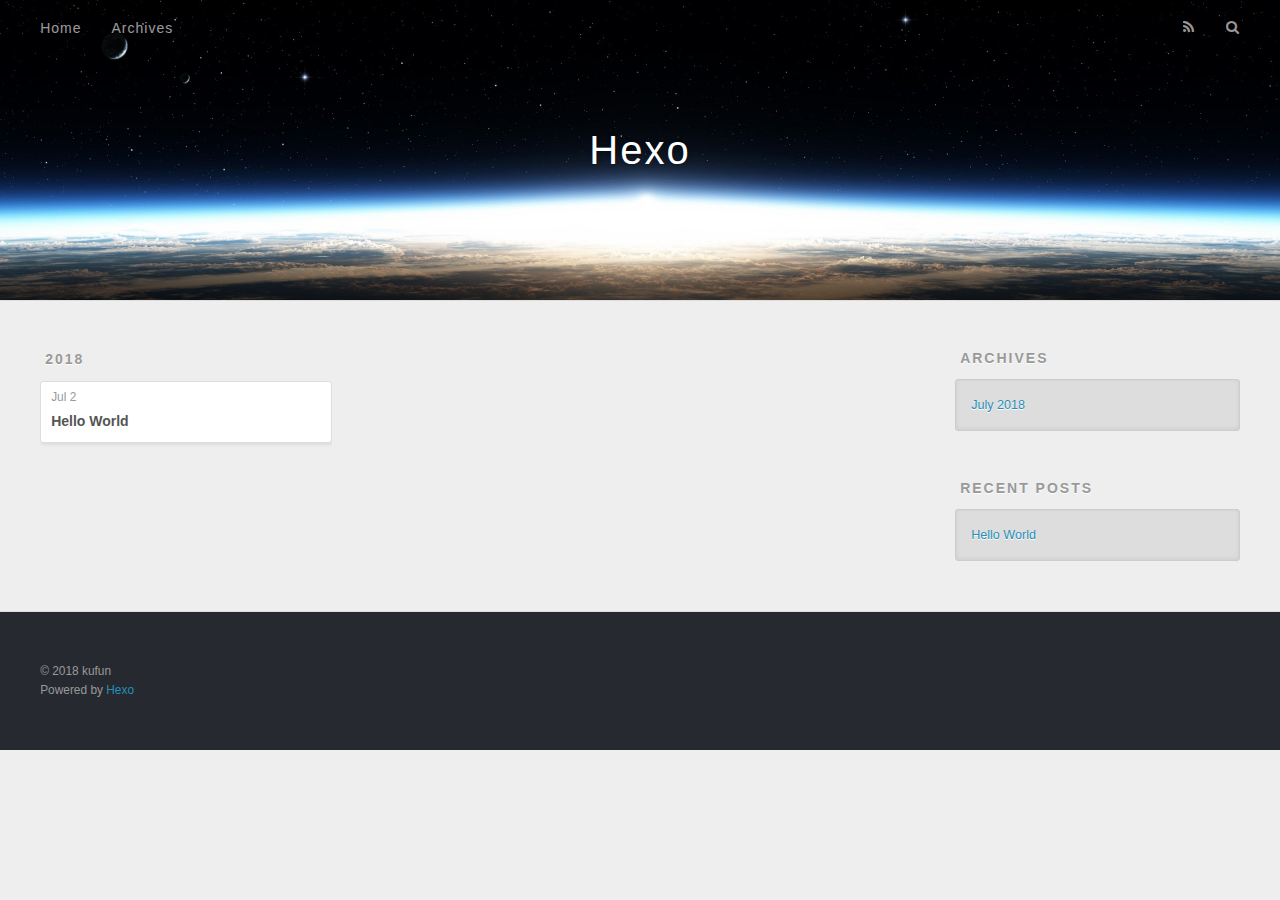
==== archives/index.html @ 62a3a497 "Site updated: 2018-07-03 22:45:21" ====
<!DOCTYPE html>
<html>
<head>
  <meta charset="utf-8">
  

  
  <title>Archives | Hexo</title>
  <meta name="viewport" content="width=device-width, initial-scale=1, maximum-scale=1">
  <meta property="og:type" content="website">
<meta property="og:title" content="Hexo">
<meta property="og:url" content="https:kufun.github.io/archives/index.html">
<meta property="og:site_name" content="Hexo">
<meta property="og:locale" content="default">
<meta name="twitter:card" content="summary">
<meta name="twitter:title" content="Hexo">
  
    <link rel="alternate" href="/atom.xml" title="Hexo" type="application/atom+xml">
  
  
    <link rel="icon" href="/favicon.png">
  
  
    <link href="//fonts.googleapis.com/css?family=Source+Code+Pro" rel="stylesheet" type="text/css">
  
  <link rel="stylesheet" href="/css/style.css">
</head>

<body>
  <div id="container">
    <div id="wrap">
      <header id="header">
  <div id="banner"></div>
  <div id="header-outer" class="outer">
    <div id="header-title" class="inner">
      <h1 id="logo-wrap">
        <a href="/" id="logo">Hexo</a>
      </h1>
      
    </div>
    <div id="header-inner" class="inner">
      <nav id="main-nav">
        <a id="main-nav-toggle" class="nav-icon"></a>
        
          <a class="main-nav-link" href="/">Home</a>
        
          <a class="main-nav-link" href="/archives">Archives</a>
        
      </nav>
      <nav id="sub-nav">
        
          <a id="nav-rss-link" class="nav-icon" href="/atom.xml" title="RSS Feed"></a>
        
        <a id="nav-search-btn" class="nav-icon" title="Search"></a>
      </nav>
      <div id="search-form-wrap">
        <form action="//google.com/search" method="get" accept-charset="UTF-8" class="search-form"><input type="search" name="q" class="search-form-input" placeholder="Search"><button type="submit" class="search-form-submit">&#xF002;</button><input type="hidden" name="sitesearch" value="https:kufun.github.io"></form>
      </div>
    </div>
  </div>
</header>
      <div class="outer">
        <section id="main">
  
  
    
    
      
      
      <section class="archives-wrap">
        <div class="archive-year-wrap">
          <a href="/archives/2018" class="archive-year">2018</a>
        </div>
        <div class="archives">
    
    <article class="archive-article archive-type-post">
  <div class="archive-article-inner">
    <header class="archive-article-header">
      <a href="/2018/07/02/hello-world/" class="archive-article-date">
  <time datetime="2018-07-02T10:06:33.549Z" itemprop="datePublished">Jul 2</time>
</a>
      
  
    <h1 itemprop="name">
      <a class="archive-article-title" href="/2018/07/02/hello-world/">Hello World</a>
    </h1>
  

    </header>
  </div>
</article>
  
  
    </div></section>
  


</section>
        
          <aside id="sidebar">
  
    

  
    

  
    
  
    
  <div class="widget-wrap">
    <h3 class="widget-title">Archives</h3>
    <div class="widget">
      <ul class="archive-list"><li class="archive-list-item"><a class="archive-list-link" href="/archives/2018/07/">July 2018</a></li></ul>
    </div>
  </div>


  
    
  <div class="widget-wrap">
    <h3 class="widget-title">Recent Posts</h3>
    <div class="widget">
      <ul>
        
          <li>
            <a href="/2018/07/02/hello-world/">Hello World</a>
          </li>
        
      </ul>
    </div>
  </div>

  
</aside>
        
      </div>
      <footer id="footer">
  
  <div class="outer">
    <div id="footer-info" class="inner">
      &copy; 2018 kufun<br>
      Powered by <a href="http://hexo.io/" target="_blank">Hexo</a>
    </div>
  </div>
</footer>
    </div>
    <nav id="mobile-nav">
  
    <a href="/" class="mobile-nav-link">Home</a>
  
    <a href="/archives" class="mobile-nav-link">Archives</a>
  
</nav>
    

<script src="//ajax.googleapis.com/ajax/libs/jquery/2.0.3/jquery.min.js"></script>


  <link rel="stylesheet" href="/fancybox/jquery.fancybox.css">
  <script src="/fancybox/jquery.fancybox.pack.js"></script>


<script src="/js/script.js"></script>



  </div>
</body>
</html>
---- css/style.css ----
body {
  width: 100%;
}
body:before,
body:after {
  content: "";
  display: table;
}
body:after {
  clear: both;
}
html,
body,
div,
span,
applet,
object,
iframe,
h1,
h2,
h3,
h4,
h5,
h6,
p,
blockquote,
pre,
a,
abbr,
acronym,
address,
big,
cite,
code,
del,
dfn,
em,
img,
ins,
kbd,
q,
s,
samp,
small,
strike,
strong,
sub,
sup,
tt,
var,
dl,
dt,
dd,
ol,
ul,
li,
fieldset,
form,
label,
legend,
table,
caption,
tbody,
tfoot,
thead,
tr,
th,
td {
  margin: 0;
  padding: 0;
  border: 0;
  outline: 0;
  font-weight: inherit;
  font-style: inherit;
  font-family: inherit;
  font-size: 100%;
  vertical-align: baseline;
}
body {
  line-height: 1;
  color: #000;
  background: #fff;
}
ol,
ul {
  list-style: none;
}
table {
  border-collapse: separate;
  border-spacing: 0;
  vertical-align: middle;
}
caption,
th,
td {
  text-align: left;
  font-weight: normal;
  vertical-align: middle;
}
a img {
  border: none;
}
input,
button {
  margin: 0;
  padding: 0;
}
input::-moz-focus-inner,
button::-moz-focus-inner {
  border: 0;
  padding: 0;
}
@font-face {
  font-family: FontAwesome;
  font-style: normal;
  font-weight: normal;
  src: url("fonts/fontawesome-webfont.eot?v=#4.0.3");
  src: url("fonts/fontawesome-webfont.eot?#iefix&v=#4.0.3") format("embedded-opentype"), url("fonts/fontawesome-webfont.woff?v=#4.0.3") format("woff"), url("fonts/fontawesome-webfont.ttf?v=#4.0.3") format("truetype"), url("fonts/fontawesome-webfont.svg#fontawesomeregular?v=#4.0.3") format("svg");
}
html,
body,
#container {
  height: 100%;
}
body {
  background: #eee;
  font: 14px -apple-system, BlinkMacSystemFont, "Segoe UI", "Roboto", "Oxygen", "Ubuntu", "Cantarell", "Fira Sans", "Droid Sans", "Helvetica Neue", sans-serif;
  -webkit-text-size-adjust: 100%;
}
.outer {
  max-width: 1220px;
  margin: 0 auto;
  padding: 0 20px;
}
.outer:before,
.outer:after {
  content: "";
  display: table;
}
.outer:after {
  clear: both;
}
.inner {
  display: inline;
  float: left;
  width: 98.33333333333333%;
  margin: 0 0.833333333333333%;
}
.left,
.alignleft {
  float: left;
}
.right,
.alignright {
  float: right;
}
.clear {
  clear: both;
}
#container {
  position: relative;
}
.mobile-nav-on {
  overflow: hidden;
}
#wrap {
  height: 100%;
  width: 100%;
  position: absolute;
  top: 0;
  left: 0;
  -webkit-transition: 0.2s ease-out;
  -moz-transition: 0.2s ease-out;
  -ms-transition: 0.2s ease-out;
  transition: 0.2s ease-out;
  z-index: 1;
  background: #eee;
}
.mobile-nav-on #wrap {
  left: 280px;
}
@media screen and (min-width: 768px) {
  #main {
    display: inline;
    float: left;
    width: 73.33333333333333%;
    margin: 0 0.833333333333333%;
  }
}
.article-date,
.article-category-link,
.archive-year,
.widget-title {
  text-decoration: none;
  text-transform: uppercase;
  letter-spacing: 2px;
  color: #999;
  margin-bottom: 1em;
  margin-left: 5px;
  line-height: 1em;
  text-shadow: 0 1px #fff;
  font-weight: bold;
}
.article-inner,
.archive-article-inner {
  background: #fff;
  -webkit-box-shadow: 1px 2px 3px #ddd;
  box-shadow: 1px 2px 3px #ddd;
  border: 1px solid #ddd;
  border-radius: 3px;
}
.article-entry h1,
.widget h1 {
  font-size: 2em;
}
.article-entry h2,
.widget h2 {
  font-size: 1.5em;
}
.article-entry h3,
.widget h3 {
  font-size: 1.3em;
}
.article-entry h4,
.widget h4 {
  font-size: 1.2em;
}
.article-entry h5,
.widget h5 {
  font-size: 1em;
}
.article-entry h6,
.widget h6 {
  font-size: 1em;
  color: #999;
}
.article-entry hr,
.widget hr {
  border: 1px dashed #ddd;
}
.article-entry strong,
.widget strong {
  font-weight: bold;
}
.article-entry em,
.widget em,
.article-entry cite,
.widget cite {
  font-style: italic;
}
.article-entry sup,
.widget sup,
.article-entry sub,
.widget sub {
  font-size: 0.75em;
  line-height: 0;
  position: relative;
  vertical-align: baseline;
}
.article-entry sup,
.widget sup {
  top: -0.5em;
}
.article-entry sub,
.widget sub {
  bottom: -0.2em;
}
.article-entry small,
.widget small {
  font-size: 0.85em;
}
.article-entry acronym,
.widget acronym,
.article-entry abbr,
.widget abbr {
  border-bottom: 1px dotted;
}
.article-entry ul,
.widget ul,
.article-entry ol,
.widget ol,
.article-entry dl,
.widget dl {
  margin: 0 20px;
  line-height: 1.6em;
}
.article-entry ul ul,
.widget ul ul,
.article-entry ol ul,
.widget ol ul,
.article-entry ul ol,
.widget ul ol,
.article-entry ol ol,
.widget ol ol {
  margin-top: 0;
  margin-bottom: 0;
}
.article-entry ul,
.widget ul {
  list-style: disc;
}
.article-entry ol,
.widget ol {
  list-style: decimal;
}
.article-entry dt,
.widget dt {
  font-weight: bold;
}
#header {
  height: 300px;
  position: relative;
  border-bottom: 1px solid #ddd;
}
#header:before,
#header:after {
  content: "";
  position: absolute;
  left: 0;
  right: 0;
  height: 40px;
}
#header:before {
  top: 0;
  background: -webkit-linear-gradient(rgba(0,0,0,0.2), transparent);
  background: -moz-linear-gradient(rgba(0,0,0,0.2), transparent);
  background: -ms-linear-gradient(rgba(0,0,0,0.2), transparent);
  background: linear-gradient(rgba(0,0,0,0.2), transparent);
}
#header:after {
  bottom: 0;
  background: -webkit-linear-gradient(transparent, rgba(0,0,0,0.2));
  background: -moz-linear-gradient(transparent, rgba(0,0,0,0.2));
  background: -ms-linear-gradient(transparent, rgba(0,0,0,0.2));
  background: linear-gradient(transparent, rgba(0,0,0,0.2));
}
#header-outer {
  height: 100%;
  position: relative;
}
#header-inner {
  position: relative;
  overflow: hidden;
}
#banner {
  position: absolute;
  top: 0;
  left: 0;
  width: 100%;
  height: 100%;
  background: url("images/banner.jpg") center #000;
  -webkit-background-size: cover;
  -moz-background-size: cover;
  background-size: cover;
  z-index: -1;
}
#header-title {
  text-align: center;
  height: 40px;
  position: absolute;
  top: 50%;
  left: 0;
  margin-top: -20px;
}
#logo,
#subtitle {
  text-decoration: none;
  color: #fff;
  font-weight: 300;
  text-shadow: 0 1px 4px rgba(0,0,0,0.3);
}
#logo {
  font-size: 40px;
  line-height: 40px;
  letter-spacing: 2px;
}
#subtitle {
  font-size: 16px;
  line-height: 16px;
  letter-spacing: 1px;
}
#subtitle-wrap {
  margin-top: 16px;
}
#main-nav {
  float: left;
  margin-left: -15px;
}
.nav-icon,
.main-nav-link {
  float: left;
  color: #fff;
  opacity: 0.6;
  text-decoration: none;
  text-shadow: 0 1px rgba(0,0,0,0.2);
  -webkit-transition: opacity 0.2s;
  -moz-transition: opacity 0.2s;
  -ms-transition: opacity 0.2s;
  transition: opacity 0.2s;
  display: block;
  padding: 20px 15px;
}
.nav-icon:hover,
.main-nav-link:hover {
  opacity: 1;
}
.nav-icon {
  font-family: FontAwesome;
  text-align: center;
  font-size: 14px;
  width: 14px;
  height: 14px;
  padding: 20px 15px;
  position: relative;
  cursor: pointer;
}
.main-nav-link {
  font-weight: 300;
  letter-spacing: 1px;
}
@media screen and (max-width: 479px) {
  .main-nav-link {
    display: none;
  }
}
#main-nav-toggle {
  display: none;
}
#main-nav-toggle:before {
  content: "\f0c9";
}
@media screen and (max-width: 479px) {
  #main-nav-toggle {
    display: block;
  }
}
#sub-nav {
  float: right;
  margin-right: -15px;
}
#nav-rss-link:before {
  content: "\f09e";
}
#nav-search-btn:before {
  content: "\f002";
}
#search-form-wrap {
  position: absolute;
  top: 15px;
  width: 150px;
  height: 30px;
  right: -150px;
  opacity: 0;
  -webkit-transition: 0.2s ease-out;
  -moz-transition: 0.2s ease-out;
  -ms-transition: 0.2s ease-out;
  transition: 0.2s ease-out;
}
#search-form-wrap.on {
  opacity: 1;
  right: 0;
}
@media screen and (max-width: 479px) {
  #search-form-wrap {
    width: 100%;
    right: -100%;
  }
}
.search-form {
  position: absolute;
  top: 0;
  left: 0;
  right: 0;
  background: #fff;
  padding: 5px 15px;
  border-radius: 15px;
  -webkit-box-shadow: 0 0 10px rgba(0,0,0,0.3);
  box-shadow: 0 0 10px rgba(0,0,0,0.3);
}
.search-form-input {
  border: none;
  background: none;
  color: #555;
  width: 100%;
  font: 13px -apple-system, BlinkMacSystemFont, "Segoe UI", "Roboto", "Oxygen", "Ubuntu", "Cantarell", "Fira Sans", "Droid Sans", "Helvetica Neue", sans-serif;
  outline: none;
}
.search-form-input::-webkit-search-results-decoration,
.search-form-input::-webkit-search-cancel-button {
  -webkit-appearance: none;
}
.search-form-submit {
  position: absolute;
  top: 50%;
  right: 10px;
  margin-top: -7px;
  font: 13px FontAwesome;
  border: none;
  background: none;
  color: #bbb;
  cursor: pointer;
}
.search-form-submit:hover,
.search-form-submit:focus {
  color: #777;
}
.article {
  margin: 50px 0;
}
.article-inner {
  overflow: hidden;
}
.article-meta:before,
.article-meta:after {
  content: "";
  display: table;
}
.article-meta:after {
  clear: both;
}
.article-date {
  float: left;
}
.article-category {
  float: left;
  line-height: 1em;
  color: #ccc;
  text-shadow: 0 1px #fff;
  margin-left: 8px;
}
.article-category:before {
  content: "\2022";
}
.article-category-link {
  margin: 0 12px 1em;
}
.article-header {
  padding: 20px 20px 0;
}
.article-title {
  text-decoration: none;
  font-size: 2em;
  font-weight: bold;
  color: #555;
  line-height: 1.1em;
  -webkit-transition: color 0.2s;
  -moz-transition: color 0.2s;
  -ms-transition: color 0.2s;
  transition: color 0.2s;
}
a.article-title:hover {
  color: #258fb8;
}
.article-entry {
  color: #555;
  padding: 0 20px;
}
.article-entry:before,
.article-entry:after {
  content: "";
  display: table;
}
.article-entry:after {
  clear: both;
}
.article-entry p,
.article-entry table {
  line-height: 1.6em;
  margin: 1.6em 0;
}
.article-entry h1,
.article-entry h2,
.article-entry h3,
.article-entry h4,
.article-entry h5,
.article-entry h6 {
  font-weight: bold;
}
.article-entry h1,
.article-entry h2,
.article-entry h3,
.article-entry h4,
.article-entry h5,
.article-entry h6 {
  line-height: 1.1em;
  margin: 1.1em 0;
}
.article-entry a {
  color: #258fb8;
  text-decoration: none;
}
.article-entry a:hover {
  text-decoration: underline;
}
.article-entry ul,
.article-entry ol,
.article-entry dl {
  margin-top: 1.6em;
  margin-bottom: 1.6em;
}
.article-entry img,
.article-entry video {
  max-width: 100%;
  height: auto;
  display: block;
  margin: auto;
}
.article-entry iframe {
  border: none;
}
.article-entry table {
  width: 100%;
  border-collapse: collapse;
  border-spacing: 0;
}
.article-entry th {
  font-weight: bold;
  border-bottom: 3px solid #ddd;
  padding-bottom: 0.5em;
}
.article-entry td {
  border-bottom: 1px solid #ddd;
  padding: 10px 0;
}
.article-entry blockquote {
  font-family: Georgia, "Times New Roman", serif;
  font-size: 1.4em;
  margin: 1.6em 20px;
  text-align: center;
}
.article-entry blockquote footer {
  font-size: 14px;
  margin: 1.6em 0;
  font-family: -apple-system, BlinkMacSystemFont, "Segoe UI", "Roboto", "Oxygen", "Ubuntu", "Cantarell", "Fira Sans", "Droid Sans", "Helvetica Neue", sans-serif;
}
.article-entry blockquote footer cite:before {
  content: "—";
  padding: 0 0.5em;
}
.article-entry .pullquote {
  text-align: left;
  width: 45%;
  margin: 0;
}
.article-entry .pullquote.left {
  margin-left: 0.5em;
  margin-right: 1em;
}
.article-entry .pullquote.right {
  margin-right: 0.5em;
  margin-left: 1em;
}
.article-entry .caption {
  color: #999;
  display: block;
  font-size: 0.9em;
  margin-top: 0.5em;
  position: relative;
  text-align: center;
}
.article-entry .video-container {
  position: relative;
  padding-top: 56.25%;
  height: 0;
  overflow: hidden;
}
.article-entry .video-container iframe,
.article-entry .video-container object,
.article-entry .video-container embed {
  position: absolute;
  top: 0;
  left: 0;
  width: 100%;
  height: 100%;
  margin-top: 0;
}
.article-more-link a {
  display: inline-block;
  line-height: 1em;
  padding: 6px 15px;
  border-radius: 15px;
  background: #eee;
  color: #999;
  text-shadow: 0 1px #fff;
  text-decoration: none;
}
.article-more-link a:hover {
  background: #258fb8;
  color: #fff;
  text-decoration: none;
  text-shadow: 0 1px #1e7293;
}
.article-footer {
  font-size: 0.85em;
  line-height: 1.6em;
  border-top: 1px solid #ddd;
  padding-top: 1.6em;
  margin: 0 20px 20px;
}
.article-footer:before,
.article-footer:after {
  content: "";
  display: table;
}
.article-footer:after {
  clear: both;
}
.article-footer a {
  color: #999;
  text-decoration: none;
}
.article-footer a:hover {
  color: #555;
}
.article-tag-list-item {
  float: left;
  margin-right: 10px;
}
.article-tag-list-link:before {
  content: "#";
}
.article-comment-link {
  float: right;
}
.article-comment-link:before {
  content: "\f075";
  font-family: FontAwesome;
  padding-right: 8px;
}
.article-share-link {
  cursor: pointer;
  float: right;
  margin-left: 20px;
}
.article-share-link:before {
  content: "\f064";
  font-family: FontAwesome;
  padding-right: 6px;
}
#article-nav {
  position: relative;
}
#article-nav:before,
#article-nav:after {
  content: "";
  display: table;
}
#article-nav:after {
  clear: both;
}
@media screen and (min-width: 768px) {
  #article-nav {
    margin: 50px 0;
  }
  #article-nav:before {
    width: 8px;
    height: 8px;
    position: absolute;
    top: 50%;
    left: 50%;
    margin-top: -4px;
    margin-left: -4px;
    content: "";
    border-radius: 50%;
    background: #ddd;
    -webkit-box-shadow: 0 1px 2px #fff;
    box-shadow: 0 1px 2px #fff;
  }
}
.article-nav-link-wrap {
  text-decoration: none;
  text-shadow: 0 1px #fff;
  color: #999;
  -webkit-box-sizing: border-box;
  -moz-box-sizing: border-box;
  box-sizing: border-box;
  margin-top: 50px;
  text-align: center;
  display: block;
}
.article-nav-link-wrap:hover {
  color: #555;
}
@media screen and (min-width: 768px) {
  .article-nav-link-wrap {
    width: 50%;
    margin-top: 0;
  }
}
@media screen and (min-width: 768px) {
  #article-nav-newer {
    float: left;
    text-align: right;
    padding-right: 20px;
  }
}
@media screen and (min-width: 768px) {
  #article-nav-older {
    float: right;
    text-align: left;
    padding-left: 20px;
  }
}
.article-nav-caption {
  text-transform: uppercase;
  letter-spacing: 2px;
  color: #ddd;
  line-height: 1em;
  font-weight: bold;
}
#article-nav-newer .article-nav-caption {
  margin-right: -2px;
}
.article-nav-title {
  font-size: 0.85em;
  line-height: 1.6em;
  margin-top: 0.5em;
}
.article-share-box {
  position: absolute;
  display: none;
  background: #fff;
  -webkit-box-shadow: 1px 2px 10px rgba(0,0,0,0.2);
  box-shadow: 1px 2px 10px rgba(0,0,0,0.2);
  border-radius: 3px;
  margin-left: -145px;
  overflow: hidden;
  z-index: 1;
}
.article-share-box.on {
  display: block;
}
.article-share-input {
  width: 100%;
  background: none;
  -webkit-box-sizing: border-box;
  -moz-box-sizing: border-box;
  box-sizing: border-box;
  font: 14px -apple-system, BlinkMacSystemFont, "Segoe UI", "Roboto", "Oxygen", "Ubuntu", "Cantarell", "Fira Sans", "Droid Sans", "Helvetica Neue", sans-serif;
  padding: 0 15px;
  color: #555;
  outline: none;
  border: 1px solid #ddd;
  border-radius: 3px 3px 0 0;
  height: 36px;
  line-height: 36px;
}
.article-share-links {
  background: #eee;
}
.article-share-links:before,
.article-share-links:after {
  content: "";
  display: table;
}
.article-share-links:after {
  clear: both;
}
.article-share-twitter,
.article-share-facebook,
.article-share-pinterest,
.article-share-google {
  width: 50px;
  height: 36px;
  display: block;
  float: left;
  position: relative;
  color: #999;
  text-shadow: 0 1px #fff;
}
.article-share-twitter:before,
.article-share-facebook:before,
.article-share-pinterest:before,
.article-share-google:before {
  font-size: 20px;
  font-family: FontAwesome;
  width: 20px;
  height: 20px;
  position: absolute;
  top: 50%;
  left: 50%;
  margin-top: -10px;
  margin-left: -10px;
  text-align: center;
}
.article-share-twitter:hover,
.article-share-facebook:hover,
.article-share-pinterest:hover,
.article-share-google:hover {
  color: #fff;
}
.article-share-twitter:before {
  content: "\f099";
}
.article-share-twitter:hover {
  background: #00aced;
  text-shadow: 0 1px #008abe;
}
.article-share-facebook:before {
  content: "\f09a";
}
.article-share-facebook:hover {
  background: #3b5998;
  text-shadow: 0 1px #2f477a;
}
.article-share-pinterest:before {
  content: "\f0d2";
}
.article-share-pinterest:hover {
  background: #cb2027;
  text-shadow: 0 1px #a21a1f;
}
.article-share-google:before {
  content: "\f0d5";
}
.article-share-google:hover {
  background: #dd4b39;
  text-shadow: 0 1px #be3221;
}
.article-gallery {
  background: #000;
  position: relative;
}
.article-gallery-photos {
  position: relative;
  overflow: hidden;
}
.article-gallery-img {
  display: none;
  max-width: 100%;
}
.article-gallery-img:first-child {
  display: block;
}
.article-gallery-img.loaded {
  position: absolute;
  display: block;
}
.article-gallery-img img {
  display: block;
  max-width: 100%;
  margin: 0 auto;
}
#comments {
  background: #fff;
  -webkit-box-shadow: 1px 2px 3px #ddd;
  box-shadow: 1px 2px 3px #ddd;
  padding: 20px;
  border: 1px solid #ddd;
  border-radius: 3px;
  margin: 50px 0;
}
#comments a {
  color: #258fb8;
}
.archives-wrap {
  margin: 50px 0;
}
.archives:before,
.archives:after {
  content: "";
  display: table;
}
.archives:after {
  clear: both;
}
.archive-year-wrap {
  margin-bottom: 1em;
}
.archives {
  -webkit-column-gap: 10px;
  -moz-column-gap: 10px;
  column-gap: 10px;
}
@media screen and (min-width: 480px) and (max-width: 767px) {
  .archives {
    -webkit-column-count: 2;
    -moz-column-count: 2;
    column-count: 2;
  }
}
@media screen and (min-width: 768px) {
  .archives {
    -webkit-column-count: 3;
    -moz-column-count: 3;
    column-count: 3;
  }
}
.archive-article {
  -webkit-column-break-inside: avoid;
  page-break-inside: avoid;
  overflow: hidden;
  break-inside: avoid-column;
}
.archive-article-inner {
  padding: 10px;
  margin-bottom: 15px;
}
.archive-article-title {
  text-decoration: none;
  font-weight: bold;
  color: #555;
  -webkit-transition: color 0.2s;
  -moz-transition: color 0.2s;
  -ms-transition: color 0.2s;
  transition: color 0.2s;
  line-height: 1.6em;
}
.archive-article-title:hover {
  color: #258fb8;
}
.archive-article-footer {
  margin-top: 1em;
}
.archive-article-date {
  color: #999;
  text-decoration: none;
  font-size: 0.85em;
  line-height: 1em;
  margin-bottom: 0.5em;
  display: block;
}
#page-nav {
  margin: 50px auto;
  background: #fff;
  -webkit-box-shadow: 1px 2px 3px #ddd;
  box-shadow: 1px 2px 3px #ddd;
  border: 1px solid #ddd;
  border-radius: 3px;
  text-align: center;
  color: #999;
  overflow: hidden;
}
#page-nav:before,
#page-nav:after {
  content: "";
  display: table;
}
#page-nav:after {
  clear: both;
}
#page-nav a,
#page-nav span {
  padding: 10px 20px;
  line-height: 1;
  height: 2ex;
}
#page-nav a {
  color: #999;
  text-decoration: none;
}
#page-nav a:hover {
  background: #999;
  color: #fff;
}
#page-nav .prev {
  float: left;
}
#page-nav .next {
  float: right;
}
#page-nav .page-number {
  display: inline-block;
}
@media screen and (max-width: 479px) {
  #page-nav .page-number {
    display: none;
  }
}
#page-nav .current {
  color: #555;
  font-weight: bold;
}
#page-nav .space {
  color: #ddd;
}
#footer {
  background: #262a30;
  padding: 50px 0;
  border-top: 1px solid #ddd;
  color: #999;
}
#footer a {
  color: #258fb8;
  text-decoration: none;
}
#footer a:hover {
  text-decoration: underline;
}
#footer-info {
  line-height: 1.6em;
  font-size: 0.85em;
}
.article-entry pre,
.article-entry .highlight {
  background: #2d2d2d;
  margin: 0 -20px;
  padding: 15px 20px;
  border-style: solid;
  border-color: #ddd;
  border-width: 1px 0;
  overflow: auto;
  color: #ccc;
  line-height: 22.400000000000002px;
}
.article-entry .highlight .gutter pre,
.article-entry .gist .gist-file .gist-data .line-numbers {
  color: #666;
  font-size: 0.85em;
}
.article-entry pre,
.article-entry code {
  font-family: "Source Code Pro", Consolas, Monaco, Menlo, Consolas, monospace;
}
.article-entry code {
  background: #eee;
  text-shadow: 0 1px #fff;
  padding: 0 0.3em;
}
.article-entry pre code {
  background: none;
  text-shadow: none;
  padding: 0;
}
.article-entry .highlight pre {
  border: none;
  margin: 0;
  padding: 0;
}
.article-entry .highlight table {
  margin: 0;
  width: auto;
}
.article-entry .highlight td {
  border: none;
  padding: 0;
}
.article-entry .highlight figcaption {
  font-size: 0.85em;
  color: #999;
  line-height: 1em;
  margin-bottom: 1em;
}
.article-entry .highlight figcaption:before,
.article-entry .highlight figcaption:after {
  content: "";
  display: table;
}
.article-entry .highlight figcaption:after {
  clear: both;
}
.article-entry .highlight figcaption a {
  float: right;
}
.article-entry .highlight .gutter pre {
  text-align: right;
  padding-right: 20px;
}
.article-entry .highlight .line {
  height: 22.400000000000002px;
}
.article-entry .highlight .line.marked {
  background: #515151;
}
.article-entry .gist {
  margin: 0 -20px;
  border-style: solid;
  border-color: #ddd;
  border-width: 1px 0;
  background: #2d2d2d;
  padding: 15px 20px 15px 0;
}
.article-entry .gist .gist-file {
  border: none;
  font-family: "Source Code Pro", Consolas, Monaco, Menlo, Consolas, monospace;
  margin: 0;
}
.article-entry .gist .gist-file .gist-data {
  background: none;
  border: none;
}
.article-entry .gist .gist-file .gist-data .line-numbers {
  background: none;
  border: none;
  padding: 0 20px 0 0;
}
.article-entry .gist .gist-file .gist-data .line-data {
  padding: 0 !important;
}
.article-entry .gist .gist-file .highlight {
  margin: 0;
  padding: 0;
  border: none;
}
.article-entry .gist .gist-file .gist-meta {
  background: #2d2d2d;
  color: #999;
  font: 0.85em -apple-system, BlinkMacSystemFont, "Segoe UI", "Roboto", "Oxygen", "Ubuntu", "Cantarell", "Fira Sans", "Droid Sans", "Helvetica Neue", sans-serif;
  text-shadow: 0 0;
  padding: 0;
  margin-top: 1em;
  margin-left: 20px;
}
.article-entry .gist .gist-file .gist-meta a {
  color: #258fb8;
  font-weight: normal;
}
.article-entry .gist .gist-file .gist-meta a:hover {
  text-decoration: underline;
}
pre .comment,
pre .title {
  color: #999;
}
pre .variable,
pre .attribute,
pre .tag,
pre .regexp,
pre .ruby .constant,
pre .xml .tag .title,
pre .xml .pi,
pre .xml .doctype,
pre .html .doctype,
pre .css .id,
pre .css .class,
pre .css .pseudo {
  color: #f2777a;
}
pre .number,
pre .preprocessor,
pre .built_in,
pre .literal,
pre .params,
pre .constant {
  color: #f99157;
}
pre .class,
pre .ruby .class .title,
pre .css .rules .attribute {
  color: #9c9;
}
pre .string,
pre .value,
pre .inheritance,
pre .header,
pre .ruby .symbol,
pre .xml .cdata {
  color: #9c9;
}
pre .css .hexcolor {
  color: #6cc;
}
pre .function,
pre .python .decorator,
pre .python .title,
pre .ruby .function .title,
pre .ruby .title .keyword,
pre .perl .sub,
pre .javascript .title,
pre .coffeescript .title {
  color: #69c;
}
pre .keyword,
pre .javascript .function {
  color: #c9c;
}
@media screen and (max-width: 479px) {
  #mobile-nav {
    position: absolute;
    top: 0;
    left: 0;
    width: 280px;
    height: 100%;
    background: #191919;
    border-right: 1px solid #fff;
  }
}
@media screen and (max-width: 479px) {
  .mobile-nav-link {
    display: block;
    color: #999;
    text-decoration: none;
    padding: 15px 20px;
    font-weight: bold;
  }
  .mobile-nav-link:hover {
    color: #fff;
  }
}
@media screen and (min-width: 768px) {
  #sidebar {
    display: inline;
    float: left;
    width: 23.333333333333332%;
    margin: 0 0.833333333333333%;
  }
}
.widget-wrap {
  margin: 50px 0;
}
.widget {
  color: #777;
  text-shadow: 0 1px #fff;
  background: #ddd;
  -webkit-box-shadow: 0 -1px 4px #ccc inset;
  box-shadow: 0 -1px 4px #ccc inset;
  border: 1px solid #ccc;
  padding: 15px;
  border-radius: 3px;
}
.widget a {
  color: #258fb8;
  text-decoration: none;
}
.widget a:hover {
  text-decoration: underline;
}
.widget ul ul,
.widget ol ul,
.widget dl ul,
.widget ul ol,
.widget ol ol,
.widget dl ol,
.widget ul dl,
.widget ol dl,
.widget dl dl {
  margin-left: 15px;
  list-style: disc;
}
.widget {
  line-height: 1.6em;
  word-wrap: break-word;
  font-size: 0.9em;
}
.widget ul,
.widget ol {
  list-style: none;
  margin: 0;
}
.widget ul ul,
.widget ol ul,
.widget ul ol,
.widget ol ol {
  margin: 0 20px;
}
.widget ul ul,
.widget ol ul {
  list-style: disc;
}
.widget ul ol,
.widget ol ol {
  list-style: decimal;
}
.category-list-count,
.tag-list-count,
.archive-list-count {
  padding-left: 5px;
  color: #999;
  font-size: 0.85em;
}
.category-list-count:before,
.tag-list-count:before,
.archive-list-count:before {
  content: "(";
}
.category-list-count:after,
.tag-list-count:after,
.archive-list-count:after {
  content: ")";
}
.tagcloud a {
  margin-right: 5px;
  display: inline-block;
}
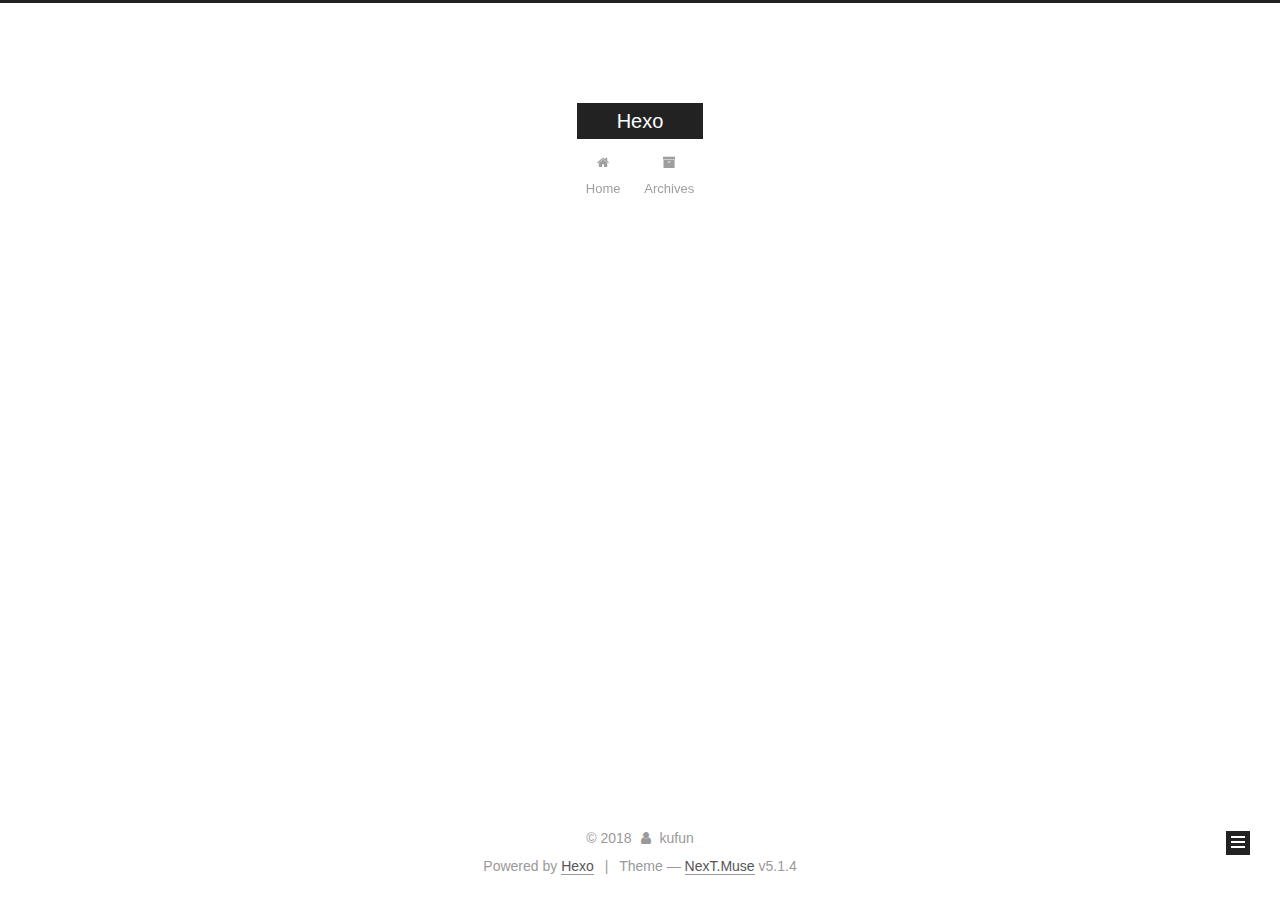
==== commit e6069b93: "Site updated: 2018-07-03 23:06:23" ====
--- a/archives/index.html
+++ b/archives/index.html
@@ -1,170 +1,551 @@
 <!DOCTYPE html>
-<html>
+
+
+
+  
+
+
+<html class="theme-next muse use-motion" lang="">
 <head>
-  <meta charset="utf-8">
-  
-
-  
-  <title>Archives | Hexo</title>
-  <meta name="viewport" content="width=device-width, initial-scale=1, maximum-scale=1">
-  <meta property="og:type" content="website">
+  <meta charset="UTF-8"/>
+<meta http-equiv="X-UA-Compatible" content="IE=edge" />
+<meta name="viewport" content="width=device-width, initial-scale=1, maximum-scale=1"/>
+<meta name="theme-color" content="#222">
+
+
+
+
+
+
+
+
+
+<meta http-equiv="Cache-Control" content="no-transform" />
+<meta http-equiv="Cache-Control" content="no-siteapp" />
+
+
+
+
+
+
+
+
+
+
+
+
+
+
+
+
+  
+  
+  <link href="/lib/fancybox/source/jquery.fancybox.css?v=2.1.5" rel="stylesheet" type="text/css" />
+
+
+
+
+
+
+
+<link href="/lib/font-awesome/css/font-awesome.min.css?v=4.6.2" rel="stylesheet" type="text/css" />
+
+<link href="/css/main.css?v=5.1.4" rel="stylesheet" type="text/css" />
+
+
+  <link rel="apple-touch-icon" sizes="180x180" href="/images/apple-touch-icon-next.png?v=5.1.4">
+
+
+  <link rel="icon" type="image/png" sizes="32x32" href="/images/favicon-32x32-next.png?v=5.1.4">
+
+
+  <link rel="icon" type="image/png" sizes="16x16" href="/images/favicon-16x16-next.png?v=5.1.4">
+
+
+  <link rel="mask-icon" href="/images/logo.svg?v=5.1.4" color="#222">
+
+
+
+
+
+  <meta name="keywords" content="Hexo, NexT" />
+
+
+
+
+
+
+
+
+
+
+<meta property="og:type" content="website">
 <meta property="og:title" content="Hexo">
 <meta property="og:url" content="https:kufun.github.io/archives/index.html">
 <meta property="og:site_name" content="Hexo">
 <meta property="og:locale" content="default">
 <meta name="twitter:card" content="summary">
 <meta name="twitter:title" content="Hexo">
-  
-    <link rel="alternate" href="/atom.xml" title="Hexo" type="application/atom+xml">
-  
-  
-    <link rel="icon" href="/favicon.png">
-  
-  
-    <link href="//fonts.googleapis.com/css?family=Source+Code+Pro" rel="stylesheet" type="text/css">
-  
-  <link rel="stylesheet" href="/css/style.css">
+
+
+
+<script type="text/javascript" id="hexo.configurations">
+  var NexT = window.NexT || {};
+  var CONFIG = {
+    root: '/',
+    scheme: 'Muse',
+    version: '5.1.4',
+    sidebar: {"position":"left","display":"post","offset":12,"b2t":false,"scrollpercent":false,"onmobile":false},
+    fancybox: true,
+    tabs: true,
+    motion: {"enable":true,"async":false,"transition":{"post_block":"fadeIn","post_header":"slideDownIn","post_body":"slideDownIn","coll_header":"slideLeftIn","sidebar":"slideUpIn"}},
+    duoshuo: {
+      userId: '0',
+      author: 'Author'
+    },
+    algolia: {
+      applicationID: '',
+      apiKey: '',
+      indexName: '',
+      hits: {"per_page":10},
+      labels: {"input_placeholder":"Search for Posts","hits_empty":"We didn't find any results for the search: ${query}","hits_stats":"${hits} results found in ${time} ms"}
+    }
+  };
+</script>
+
+
+
+  <link rel="canonical" href="https:kufun.github.io/archives/"/>
+
+
+
+
+
+  <title>Archive | Hexo</title>
+  
+
+
+
+
+
+
+
+
 </head>
 
-<body>
-  <div id="container">
-    <div id="wrap">
-      <header id="header">
-  <div id="banner"></div>
-  <div id="header-outer" class="outer">
-    <div id="header-title" class="inner">
-      <h1 id="logo-wrap">
-        <a href="/" id="logo">Hexo</a>
-      </h1>
-      
+<body itemscope itemtype="http://schema.org/WebPage" lang="default">
+
+  
+  
+    
+  
+
+  <div class="container sidebar-position-left page-archive">
+    <div class="headband"></div>
+
+    <header id="header" class="header" itemscope itemtype="http://schema.org/WPHeader">
+      <div class="header-inner"><div class="site-brand-wrapper">
+  <div class="site-meta ">
+    
+
+    <div class="custom-logo-site-title">
+      <a href="/"  class="brand" rel="start">
+        <span class="logo-line-before"><i></i></span>
+        <span class="site-title">Hexo</span>
+        <span class="logo-line-after"><i></i></span>
+      </a>
     </div>
-    <div id="header-inner" class="inner">
-      <nav id="main-nav">
-        <a id="main-nav-toggle" class="nav-icon"></a>
-        
-          <a class="main-nav-link" href="/">Home</a>
-        
-          <a class="main-nav-link" href="/archives">Archives</a>
-        
-      </nav>
-      <nav id="sub-nav">
-        
-          <a id="nav-rss-link" class="nav-icon" href="/atom.xml" title="RSS Feed"></a>
-        
-        <a id="nav-search-btn" class="nav-icon" title="Search"></a>
-      </nav>
-      <div id="search-form-wrap">
-        <form action="//google.com/search" method="get" accept-charset="UTF-8" class="search-form"><input type="search" name="q" class="search-form-input" placeholder="Search"><button type="submit" class="search-form-submit">&#xF002;</button><input type="hidden" name="sitesearch" value="https:kufun.github.io"></form>
+      
+        <p class="site-subtitle"></p>
+      
+  </div>
+
+  <div class="site-nav-toggle">
+    <button>
+      <span class="btn-bar"></span>
+      <span class="btn-bar"></span>
+      <span class="btn-bar"></span>
+    </button>
+  </div>
+</div>
+
+<nav class="site-nav">
+  
+
+  
+    <ul id="menu" class="menu">
+      
+        
+        <li class="menu-item menu-item-home">
+          <a href="/" rel="section">
+            
+              <i class="menu-item-icon fa fa-fw fa-home"></i> <br />
+            
+            Home
+          </a>
+        </li>
+      
+        
+        <li class="menu-item menu-item-archives">
+          <a href="/archives/" rel="section">
+            
+              <i class="menu-item-icon fa fa-fw fa-archive"></i> <br />
+            
+            Archives
+          </a>
+        </li>
+      
+
+      
+    </ul>
+  
+
+  
+</nav>
+
+
+
+ </div>
+    </header>
+
+    <main id="main" class="main">
+      <div class="main-inner">
+        <div class="content-wrap">
+          <div id="content" class="content">
+            
+
+  
+  
+  
+  <div class="post-block archive">
+    <div id="posts" class="posts-collapse">
+      <span class="archive-move-on"></span>
+
+      <span class="archive-page-counter">
+        
+        
+        
+          
+        
+        Um..! 1 post. Keep on posting.
+      </span>
+
+      
+
+        
+        
+        
+
+        
+          
+          <div class="collection-title">
+            <h1 class="archive-year" id="archive-year-2018">2018</h1>
+          </div>
+        
+        
+
+        
+
+  <article class="post post-type-normal" itemscope itemtype="http://schema.org/Article">
+    <header class="post-header">
+
+      <h2 class="post-title">
+        
+            <a class="post-title-link" href="/2018/07/02/hello-world/" itemprop="url">
+              
+                <span itemprop="name">Hello World</span>
+              
+            </a>
+        
+      </h2>
+
+      <div class="post-meta">
+        <time class="post-time" itemprop="dateCreated"
+              datetime="2018-07-02T18:06:33+08:00"
+              content="2018-07-02" >
+          07-02
+        </time>
       </div>
+
+    </header>
+  </article>
+
+
+
+      
+
     </div>
   </div>
-</header>
-      <div class="outer">
-        <section id="main">
-  
-  
-    
-    
-      
-      
-      <section class="archives-wrap">
-        <div class="archive-year-wrap">
-          <a href="/archives/2018" class="archive-year">2018</a>
+  
+  
+  
+
+  
+
+
+
+          </div>
+          
+
+
+          
+
         </div>
-        <div class="archives">
-    
-    <article class="archive-article archive-type-post">
-  <div class="archive-article-inner">
-    <header class="archive-article-header">
-      <a href="/2018/07/02/hello-world/" class="archive-article-date">
-  <time datetime="2018-07-02T10:06:33.549Z" itemprop="datePublished">Jul 2</time>
-</a>
-      
-  
-    <h1 itemprop="name">
-      <a class="archive-article-title" href="/2018/07/02/hello-world/">Hello World</a>
-    </h1>
-  
-
-    </header>
-  </div>
-</article>
-  
-  
-    </div></section>
-  
-
-
-</section>
-        
-          <aside id="sidebar">
-  
-    
-
-  
-    
-
-  
-    
-  
-    
-  <div class="widget-wrap">
-    <h3 class="widget-title">Archives</h3>
-    <div class="widget">
-      <ul class="archive-list"><li class="archive-list-item"><a class="archive-list-link" href="/archives/2018/07/">July 2018</a></li></ul>
+        
+          
+  
+  <div class="sidebar-toggle">
+    <div class="sidebar-toggle-line-wrap">
+      <span class="sidebar-toggle-line sidebar-toggle-line-first"></span>
+      <span class="sidebar-toggle-line sidebar-toggle-line-middle"></span>
+      <span class="sidebar-toggle-line sidebar-toggle-line-last"></span>
     </div>
   </div>
 
-
-  
+  <aside id="sidebar" class="sidebar">
     
-  <div class="widget-wrap">
-    <h3 class="widget-title">Recent Posts</h3>
-    <div class="widget">
-      <ul>
-        
-          <li>
-            <a href="/2018/07/02/hello-world/">Hello World</a>
-          </li>
-        
-      </ul>
+    <div class="sidebar-inner">
+
+      
+
+      
+
+      <section class="site-overview-wrap sidebar-panel sidebar-panel-active">
+        <div class="site-overview">
+          <div class="site-author motion-element" itemprop="author" itemscope itemtype="http://schema.org/Person">
+            
+              <p class="site-author-name" itemprop="name">kufun</p>
+              <p class="site-description motion-element" itemprop="description"></p>
+          </div>
+
+          <nav class="site-state motion-element">
+
+            
+              <div class="site-state-item site-state-posts">
+              
+                <a href="/archives/">
+              
+                  <span class="site-state-item-count">1</span>
+                  <span class="site-state-item-name">posts</span>
+                </a>
+              </div>
+            
+
+            
+
+            
+
+          </nav>
+
+          
+
+          
+
+          
+          
+
+          
+          
+
+          
+
+        </div>
+      </section>
+
+      
+
+      
+
     </div>
+  </aside>
+
+
+        
+      </div>
+    </main>
+
+    <footer id="footer" class="footer">
+      <div class="footer-inner">
+        <div class="copyright">&copy; <span itemprop="copyrightYear">2018</span>
+  <span class="with-love">
+    <i class="fa fa-user"></i>
+  </span>
+  <span class="author" itemprop="copyrightHolder">kufun</span>
+
+  
+</div>
+
+
+  <div class="powered-by">Powered by <a class="theme-link" target="_blank" href="https://hexo.io">Hexo</a></div>
+
+
+
+  <span class="post-meta-divider">|</span>
+
+
+
+  <div class="theme-info">Theme &mdash; <a class="theme-link" target="_blank" href="https://github.com/iissnan/hexo-theme-next">NexT.Muse</a> v5.1.4</div>
+
+
+
+
+        
+
+
+
+
+
+
+
+        
+      </div>
+    </footer>
+
+    
+      <div class="back-to-top">
+        <i class="fa fa-arrow-up"></i>
+        
+      </div>
+    
+
+    
+
   </div>
 
   
-</aside>
-        
-      </div>
-      <footer id="footer">
-  
-  <div class="outer">
-    <div id="footer-info" class="inner">
-      &copy; 2018 kufun<br>
-      Powered by <a href="http://hexo.io/" target="_blank">Hexo</a>
-    </div>
-  </div>
-</footer>
-    </div>
-    <nav id="mobile-nav">
-  
-    <a href="/" class="mobile-nav-link">Home</a>
-  
-    <a href="/archives" class="mobile-nav-link">Archives</a>
-  
-</nav>
-    
-
-<script src="//ajax.googleapis.com/ajax/libs/jquery/2.0.3/jquery.min.js"></script>
-
-
-  <link rel="stylesheet" href="/fancybox/jquery.fancybox.css">
-  <script src="/fancybox/jquery.fancybox.pack.js"></script>
-
-
-<script src="/js/script.js"></script>
-
-
-
-  </div>
+
+<script type="text/javascript">
+  if (Object.prototype.toString.call(window.Promise) !== '[object Function]') {
+    window.Promise = null;
+  }
+</script>
+
+
+
+
+
+
+
+
+
+  
+
+
+
+
+
+
+
+
+
+
+
+
+  
+  
+    <script type="text/javascript" src="/lib/jquery/index.js?v=2.1.3"></script>
+  
+
+  
+  
+    <script type="text/javascript" src="/lib/fastclick/lib/fastclick.min.js?v=1.0.6"></script>
+  
+
+  
+  
+    <script type="text/javascript" src="/lib/jquery_lazyload/jquery.lazyload.js?v=1.9.7"></script>
+  
+
+  
+  
+    <script type="text/javascript" src="/lib/velocity/velocity.min.js?v=1.2.1"></script>
+  
+
+  
+  
+    <script type="text/javascript" src="/lib/velocity/velocity.ui.min.js?v=1.2.1"></script>
+  
+
+  
+  
+    <script type="text/javascript" src="/lib/fancybox/source/jquery.fancybox.pack.js?v=2.1.5"></script>
+  
+
+
+  
+
+
+  <script type="text/javascript" src="/js/src/utils.js?v=5.1.4"></script>
+
+  <script type="text/javascript" src="/js/src/motion.js?v=5.1.4"></script>
+
+
+
+  
+  
+
+  
+
+  
+
+
+  <script type="text/javascript" src="/js/src/bootstrap.js?v=5.1.4"></script>
+
+
+
+  
+
+
+  
+
+
+
+
+	
+
+
+
+
+
+  
+
+
+
+
+
+  
+
+
+
+
+
+
+
+
+
+
+
+
+  
+
+
+
+
+
+  
+
+  
+
+  
+
+  
+  
+
+  
+
+  
+
+  
+
 </body>
-</html>+</html>
--- a/css/main.css
+++ b/css/main.css
@@ -0,0 +1,2662 @@
+/* normalize.css v3.0.2 | MIT License | git.io/normalize */
+html {
+  font-family: sans-serif; /* 1 */
+  -ms-text-size-adjust: 100%; /* 2 */
+  -webkit-text-size-adjust: 100%; /* 2 */
+}
+body {
+  margin: 0;
+}
+article,
+aside,
+details,
+figcaption,
+figure,
+footer,
+header,
+hgroup,
+main,
+menu,
+nav,
+section,
+summary {
+  display: block;
+}
+audio,
+canvas,
+progress,
+video {
+  display: inline-block; /* 1 */
+  vertical-align: baseline; /* 2 */
+}
+audio:not([controls]) {
+  display: none;
+  height: 0;
+}
+[hidden],
+template {
+  display: none;
+}
+a {
+  background-color: transparent;
+}
+a:active,
+a:hover {
+  outline: 0;
+}
+abbr[title] {
+  border-bottom: 1px dotted;
+}
+b,
+strong {
+  font-weight: bold;
+}
+dfn {
+  font-style: italic;
+}
+h1 {
+  font-size: 2em;
+  margin: 0.67em 0;
+}
+mark {
+  background: #ff0;
+  color: #000;
+}
+small {
+  font-size: 80%;
+}
+sub,
+sup {
+  font-size: 75%;
+  line-height: 0;
+  position: relative;
+  vertical-align: baseline;
+}
+sup {
+  top: -0.5em;
+}
+sub {
+  bottom: -0.25em;
+}
+img {
+  border: 0;
+}
+svg:not(:root) {
+  overflow: hidden;
+}
+figure {
+  margin: 1em 40px;
+}
+hr {
+  -moz-box-sizing: content-box;
+  box-sizing: content-box;
+  height: 0;
+}
+pre {
+  overflow: auto;
+}
+code,
+kbd,
+pre,
+samp {
+  font-family: monospace, monospace;
+  font-size: 1em;
+}
+button,
+input,
+optgroup,
+select,
+textarea {
+  color: inherit; /* 1 */
+  font: inherit; /* 2 */
+  margin: 0; /* 3 */
+}
+button {
+  overflow: visible;
+}
+button,
+select {
+  text-transform: none;
+}
+button,
+html input[type="button"],
+input[type="reset"],
+input[type="submit"] {
+  -webkit-appearance: button; /* 2 */
+  cursor: pointer; /* 3 */
+}
+button[disabled],
+html input[disabled] {
+  cursor: default;
+}
+button::-moz-focus-inner,
+input::-moz-focus-inner {
+  border: 0;
+  padding: 0;
+}
+input {
+  line-height: normal;
+}
+input[type="checkbox"],
+input[type="radio"] {
+  box-sizing: border-box; /* 1 */
+  padding: 0; /* 2 */
+}
+input[type="number"]::-webkit-inner-spin-button,
+input[type="number"]::-webkit-outer-spin-button {
+  height: auto;
+}
+input[type="search"] {
+  -webkit-appearance: textfield; /* 1 */
+  -moz-box-sizing: content-box;
+  -webkit-box-sizing: content-box; /* 2 */
+  box-sizing: content-box;
+}
+input[type="search"]::-webkit-search-cancel-button,
+input[type="search"]::-webkit-search-decoration {
+  -webkit-appearance: none;
+}
+fieldset {
+  border: 1px solid #c0c0c0;
+  margin: 0 2px;
+  padding: 0.35em 0.625em 0.75em;
+}
+legend {
+  border: 0; /* 1 */
+  padding: 0; /* 2 */
+}
+textarea {
+  overflow: auto;
+}
+optgroup {
+  font-weight: bold;
+}
+table {
+  border-collapse: collapse;
+  border-spacing: 0;
+}
+td,
+th {
+  padding: 0;
+}
+::selection {
+  background: #262a30;
+  color: #fff;
+}
+body {
+  position: relative;
+  font-family: 'Lato', "PingFang SC", "Microsoft YaHei", sans-serif;
+  font-size: 14px;
+  line-height: 2;
+  color: #555;
+  background: #fff;
+}
+@media (max-width: 767px) {
+  body {
+    padding-right: 0 !important;
+  }
+}
+@media (min-width: 768px) and (max-width: 991px) {
+  body {
+    padding-right: 0 !important;
+  }
+}
+@media (min-width: 1600px) {
+  body {
+    font-size: 16px;
+  }
+}
+h1,
+h2,
+h3,
+h4,
+h5,
+h6 {
+  margin: 0;
+  padding: 0;
+  font-weight: bold;
+  line-height: 1.5;
+  font-family: 'Lato', "PingFang SC", "Microsoft YaHei", sans-serif;
+}
+h2,
+h3,
+h4,
+h5,
+h6 {
+  margin: 20px 0 15px;
+}
+h1 {
+  font-size: 22px;
+}
+@media (max-width: 767px) {
+  h1 {
+    font-size: 18px;
+  }
+}
+h2 {
+  font-size: 20px;
+}
+@media (max-width: 767px) {
+  h2 {
+    font-size: 16px;
+  }
+}
+h3 {
+  font-size: 18px;
+}
+@media (max-width: 767px) {
+  h3 {
+    font-size: 14px;
+  }
+}
+h4 {
+  font-size: 16px;
+}
+@media (max-width: 767px) {
+  h4 {
+    font-size: 12px;
+  }
+}
+h5 {
+  font-size: 14px;
+}
+@media (max-width: 767px) {
+  h5 {
+    font-size: 10px;
+  }
+}
+h6 {
+  font-size: 12px;
+}
+@media (max-width: 767px) {
+  h6 {
+    font-size: 8px;
+  }
+}
+p {
+  margin: 0 0 20px 0;
+}
+a {
+  color: #555;
+  text-decoration: none;
+  outline: none;
+  border-bottom: 1px solid #999;
+  word-wrap: break-word;
+}
+a:hover {
+  color: #222;
+  border-bottom-color: #222;
+}
+blockquote {
+  margin: 0;
+  padding: 0;
+}
+img {
+  display: block;
+  margin: auto;
+  max-width: 100%;
+  height: auto;
+}
+hr {
+  margin: 40px 0;
+  height: 3px;
+  border: none;
+  background-color: #ddd;
+  background-image: repeating-linear-gradient(-45deg, #fff, #fff 4px, transparent 4px, transparent 8px);
+}
+blockquote {
+  padding: 0 15px;
+  color: #666;
+  border-left: 4px solid #ddd;
+}
+blockquote cite::before {
+  content: "-";
+  padding: 0 5px;
+}
+dt {
+  font-weight: 700;
+}
+dd {
+  margin: 0;
+  padding: 0;
+}
+kbd {
+  border: 1px solid #ccc;
+  border-radius: 0.2em;
+  box-shadow: 0.1em 0.1em 0.2em rgba(0,0,0,0.1);
+  background-color: #f9f9f9;
+  font-family: inherit;
+  background-image: -webkit-linear-gradient(top, #eee, #fff, #eee);
+  padding: 0.1em 0.3em;
+  white-space: nowrap;
+}
+.text-left {
+  text-align: left;
+}
+.text-center {
+  text-align: center;
+}
+.text-right {
+  text-align: right;
+}
+.text-justify {
+  text-align: justify;
+}
+.text-nowrap {
+  white-space: nowrap;
+}
+.text-lowercase {
+  text-transform: lowercase;
+}
+.text-uppercase {
+  text-transform: uppercase;
+}
+.text-capitalize {
+  text-transform: capitalize;
+}
+.center-block {
+  display: block;
+  margin-left: auto;
+  margin-right: auto;
+}
+.clearfix:before,
+.clearfix:after {
+  content: " ";
+  display: table;
+}
+.clearfix:after {
+  clear: both;
+}
+.pullquote {
+  width: 45%;
+}
+.pullquote.left {
+  float: left;
+  margin-left: 5px;
+  margin-right: 10px;
+}
+.pullquote.right {
+  float: right;
+  margin-left: 10px;
+  margin-right: 5px;
+}
+.affix.affix.affix {
+  position: fixed;
+}
+.translation {
+  margin-top: -20px;
+  font-size: 14px;
+  color: #999;
+}
+.scrollbar-measure {
+  width: 100px;
+  height: 100px;
+  overflow: scroll;
+  position: absolute;
+  top: -9999px;
+}
+.use-motion .motion-element {
+  opacity: 0;
+}
+table {
+  margin: 20px 0;
+  width: 100%;
+  border-collapse: collapse;
+  border-spacing: 0;
+  border: 1px solid #ddd;
+  font-size: 14px;
+  table-layout: fixed;
+  word-wrap: break-all;
+}
+table>tbody>tr:nth-of-type(odd) {
+  background-color: #f9f9f9;
+}
+table>tbody>tr:hover {
+  background-color: #f5f5f5;
+}
+caption,
+th,
+td {
+  padding: 8px;
+  text-align: left;
+  vertical-align: middle;
+  font-weight: normal;
+}
+th,
+td {
+  border-bottom: 3px solid #ddd;
+  border-right: 1px solid #eee;
+}
+th {
+  padding-bottom: 10px;
+  font-weight: 700;
+}
+td {
+  border-bottom-width: 1px;
+}
+html,
+body {
+  height: 100%;
+}
+.container {
+  position: relative;
+  min-height: 100%;
+}
+.header-inner {
+  margin: 0 auto;
+  padding: 100px 0 70px;
+  width: 700px;
+}
+@media (min-width: 1600px) {
+  .container .header-inner {
+    width: 900px;
+  }
+}
+.main {
+  padding-bottom: 150px;
+}
+.main-inner {
+  margin: 0 auto;
+  width: 700px;
+}
+@media (min-width: 1600px) {
+  .container .main-inner {
+    width: 900px;
+  }
+}
+.footer {
+  position: absolute;
+  left: 0;
+  bottom: 0;
+  width: 100%;
+  min-height: 50px;
+}
+.footer-inner {
+  box-sizing: border-box;
+  margin: 20px auto;
+  width: 700px;
+}
+@media (min-width: 1600px) {
+  .container .footer-inner {
+    width: 900px;
+  }
+}
+pre,
+.highlight {
+  overflow: auto;
+  margin: 20px 0;
+  padding: 0;
+  font-size: 13px;
+  color: #4d4d4c;
+  background: #f7f7f7;
+  line-height: 1.6;
+}
+pre,
+code {
+  font-family: consolas, Menlo, "PingFang SC", "Microsoft YaHei", monospace;
+}
+code {
+  padding: 2px 4px;
+  word-wrap: break-word;
+  color: #555;
+  background: #eee;
+  border-radius: 3px;
+  font-size: 13px;
+}
+pre {
+  padding: 10px;
+}
+pre code {
+  padding: 0;
+  color: #4d4d4c;
+  background: none;
+  text-shadow: none;
+}
+.highlight {
+  border-radius: 1px;
+}
+.highlight pre {
+  border: none;
+  margin: 0;
+  padding: 10px 0;
+}
+.highlight table {
+  margin: 0;
+  width: auto;
+  border: none;
+}
+.highlight td {
+  border: none;
+  padding: 0;
+}
+.highlight figcaption {
+  font-size: 1em;
+  color: #4d4d4c;
+  line-height: 1em;
+  margin-bottom: 1em;
+}
+.highlight figcaption:before,
+.highlight figcaption:after {
+  content: " ";
+  display: table;
+}
+.highlight figcaption:after {
+  clear: both;
+}
+.highlight figcaption a {
+  float: right;
+  color: #4d4d4c;
+}
+.highlight figcaption a:hover {
+  border-bottom-color: #4d4d4c;
+}
+.highlight .gutter pre {
+  padding-left: 10px;
+  padding-right: 10px;
+  color: #869194;
+  text-align: right;
+  background-color: #eff2f3;
+}
+.highlight .code pre {
+  width: 100%;
+  padding-left: 10px;
+  padding-right: 10px;
+  background-color: #f7f7f7;
+}
+.highlight .line {
+  height: 20px;
+}
+.gutter {
+  -webkit-user-select: none;
+  -moz-user-select: none;
+  -ms-user-select: none;
+  user-select: none;
+}
+.gist table {
+  width: auto;
+}
+.gist table td {
+  border: none;
+}
+pre .deletion {
+  background: #fdd;
+}
+pre .addition {
+  background: #dfd;
+}
+pre .meta {
+  color: #8959a8;
+}
+pre .comment {
+  color: #8e908c;
+}
+pre .variable,
+pre .attribute,
+pre .tag,
+pre .regexp,
+pre .ruby .constant,
+pre .xml .tag .title,
+pre .xml .pi,
+pre .xml .doctype,
+pre .html .doctype,
+pre .css .id,
+pre .css .class,
+pre .css .pseudo {
+  color: #c82829;
+}
+pre .number,
+pre .preprocessor,
+pre .built_in,
+pre .literal,
+pre .params,
+pre .constant,
+pre .command {
+  color: #f5871f;
+}
+pre .ruby .class .title,
+pre .css .rules .attribute,
+pre .string,
+pre .value,
+pre .inheritance,
+pre .header,
+pre .ruby .symbol,
+pre .xml .cdata,
+pre .special,
+pre .number,
+pre .formula {
+  color: #718c00;
+}
+pre .title,
+pre .css .hexcolor {
+  color: #3e999f;
+}
+pre .function,
+pre .python .decorator,
+pre .python .title,
+pre .ruby .function .title,
+pre .ruby .title .keyword,
+pre .perl .sub,
+pre .javascript .title,
+pre .coffeescript .title {
+  color: #4271ae;
+}
+pre .keyword,
+pre .javascript .function {
+  color: #8959a8;
+}
+.full-image.full-image.full-image.full-image {
+  border: none;
+  max-width: 100%;
+  width: auto;
+  margin: 20px auto 25px;
+}
+@media (min-width: 992px) {
+  .full-image.full-image.full-image.full-image {
+    max-width: none;
+    width: 110%;
+    margin: 25px -5%;
+  }
+}
+.blockquote-center,
+.page-home .post-type-quote blockquote,
+.page-post-detail .post-type-quote blockquote {
+  position: relative;
+  margin: 40px 0;
+  padding: 0;
+  border-left: none;
+  text-align: center;
+}
+.blockquote-center::before,
+.page-home .post-type-quote blockquote::before,
+.page-post-detail .post-type-quote blockquote::before,
+.blockquote-center::after,
+.page-home .post-type-quote blockquote::after,
+.page-post-detail .post-type-quote blockquote::after {
+  position: absolute;
+  content: ' ';
+  display: block;
+  width: 100%;
+  height: 24px;
+  opacity: 0.2;
+  background-repeat: no-repeat;
+  background-position: 0 -6px;
+  background-size: 22px 22px;
+}
+.blockquote-center::before,
+.page-home .post-type-quote blockquote::before,
+.page-post-detail .post-type-quote blockquote::before {
+  top: -20px;
+  background-image: url("../images/quote-l.svg");
+  border-top: 1px solid #ccc;
+}
+.blockquote-center::after,
+.page-home .post-type-quote blockquote::after,
+.page-post-detail .post-type-quote blockquote::after {
+  bottom: -20px;
+  background-image: url("../images/quote-r.svg");
+  border-bottom: 1px solid #ccc;
+  background-position: 100% 8px;
+}
+.blockquote-center p,
+.page-home .post-type-quote blockquote p,
+.page-post-detail .post-type-quote blockquote p,
+.blockquote-center div,
+.page-home .post-type-quote blockquote div,
+.page-post-detail .post-type-quote blockquote div {
+  text-align: center;
+}
+.post .post-body .group-picture img {
+  box-sizing: border-box;
+  padding: 0 3px;
+  border: none;
+}
+.post .group-picture-row {
+  overflow: hidden;
+  margin-top: 6px;
+}
+.post .group-picture-row:first-child {
+  margin-top: 0;
+}
+.post .group-picture-column {
+  float: left;
+}
+.page-post-detail .post-body .group-picture-column {
+  float: none;
+  margin-top: 10px;
+  width: auto !important;
+}
+.page-post-detail .post-body .group-picture-column img {
+  margin: 0 auto;
+}
+.page-archive .group-picture-container {
+  overflow: hidden;
+}
+.page-archive .group-picture-row {
+  float: left;
+}
+.page-archive .group-picture-row:first-child {
+  margin-top: 6px;
+}
+.page-archive .group-picture-column {
+  max-width: 150px;
+  max-height: 150px;
+}
+.post-body .note {
+  position: relative;
+  padding: 15px;
+  margin-bottom: 20px;
+  border: 1px solid #eee;
+  border-left-width: 5px;
+  border-radius: 3px;
+}
+.post-body .note h2,
+.post-body .note h3,
+.post-body .note h4,
+.post-body .note h5,
+.post-body .note h6 {
+  margin-top: 0;
+  margin-bottom: 0;
+  border-bottom: initial;
+  padding-top: 0 !important;
+}
+.post-body .note p:first-child,
+.post-body .note ul:first-child,
+.post-body .note ol:first-child,
+.post-body .note table:first-child,
+.post-body .note pre:first-child,
+.post-body .note blockquote:first-child {
+  margin-top: 0;
+}
+.post-body .note p:last-child,
+.post-body .note ul:last-child,
+.post-body .note ol:last-child,
+.post-body .note table:last-child,
+.post-body .note pre:last-child,
+.post-body .note blockquote:last-child {
+  margin-bottom: 0;
+}
+.post-body .note.default {
+  border-left-color: #777;
+}
+.post-body .note.default h2,
+.post-body .note.default h3,
+.post-body .note.default h4,
+.post-body .note.default h5,
+.post-body .note.default h6 {
+  color: #777;
+}
+.post-body .note.primary {
+  border-left-color: #6f42c1;
+}
+.post-body .note.primary h2,
+.post-body .note.primary h3,
+.post-body .note.primary h4,
+.post-body .note.primary h5,
+.post-body .note.primary h6 {
+  color: #6f42c1;
+}
+.post-body .note.info {
+  border-left-color: #428bca;
+}
+.post-body .note.info h2,
+.post-body .note.info h3,
+.post-body .note.info h4,
+.post-body .note.info h5,
+.post-body .note.info h6 {
+  color: #428bca;
+}
+.post-body .note.success {
+  border-left-color: #5cb85c;
+}
+.post-body .note.success h2,
+.post-body .note.success h3,
+.post-body .note.success h4,
+.post-body .note.success h5,
+.post-body .note.success h6 {
+  color: #5cb85c;
+}
+.post-body .note.warning {
+  border-left-color: #f0ad4e;
+}
+.post-body .note.warning h2,
+.post-body .note.warning h3,
+.post-body .note.warning h4,
+.post-body .note.warning h5,
+.post-body .note.warning h6 {
+  color: #f0ad4e;
+}
+.post-body .note.danger {
+  border-left-color: #d9534f;
+}
+.post-body .note.danger h2,
+.post-body .note.danger h3,
+.post-body .note.danger h4,
+.post-body .note.danger h5,
+.post-body .note.danger h6 {
+  color: #d9534f;
+}
+.post-body .label {
+  display: inline;
+  padding: 0 2px;
+  white-space: nowrap;
+}
+.post-body .label.default {
+  background-color: #f0f0f0;
+}
+.post-body .label.primary {
+  background-color: #efe6f7;
+}
+.post-body .label.info {
+  background-color: #e5f2f8;
+}
+.post-body .label.success {
+  background-color: #e7f4e9;
+}
+.post-body .label.warning {
+  background-color: #fcf6e1;
+}
+.post-body .label.danger {
+  background-color: #fae8eb;
+}
+.post-body .tabs {
+  position: relative;
+  display: block;
+  margin-bottom: 20px;
+  padding-top: 10px;
+}
+.post-body .tabs ul.nav-tabs {
+  margin: 0;
+  padding: 0;
+  display: flex;
+  margin-bottom: -1px;
+}
+@media (max-width: 413px) {
+  .post-body .tabs ul.nav-tabs {
+    display: block;
+    margin-bottom: 5px;
+  }
+}
+.post-body .tabs ul.nav-tabs li.tab {
+  list-style-type: none !important;
+  margin: 0 0.25em 0 0;
+  border-top: 3px solid transparent;
+  border-left: 1px solid transparent;
+  border-right: 1px solid transparent;
+}
+@media (max-width: 413px) {
+  .post-body .tabs ul.nav-tabs li.tab {
+    margin: initial;
+    border-top: 1px solid transparent;
+    border-left: 3px solid transparent;
+    border-right: 1px solid transparent;
+    border-bottom: 1px solid transparent;
+  }
+}
+.post-body .tabs ul.nav-tabs li.tab a {
+  outline: 0;
+  border-bottom: initial;
+  display: block;
+  line-height: 1.8em;
+  padding: 0.25em 0.75em;
+  transition-duration: 0.2s;
+  transition-timing-function: ease-out;
+  transition-delay: 0s;
+}
+.post-body .tabs ul.nav-tabs li.tab a i {
+  width: 1.285714285714286em;
+}
+.post-body .tabs ul.nav-tabs li.tab.active {
+  border-top: 3px solid #fc6423;
+  border-left: 1px solid #ddd;
+  border-right: 1px solid #ddd;
+  background-color: #fff;
+}
+@media (max-width: 413px) {
+  .post-body .tabs ul.nav-tabs li.tab.active {
+    border-top: 1px solid #ddd;
+    border-left: 3px solid #fc6423;
+    border-right: 1px solid #ddd;
+    border-bottom: 1px solid #ddd;
+  }
+}
+.post-body .tabs ul.nav-tabs li.tab.active a {
+  cursor: default;
+  color: #555;
+}
+.post-body .tabs .tab-content {
+  background-color: #fff;
+}
+.post-body .tabs .tab-content .tab-pane {
+  border: 1px solid #ddd;
+  padding: 20px 20px 0 20px;
+}
+.post-body .tabs .tab-content .tab-pane:not(.active) {
+  display: none !important;
+}
+.post-body .tabs .tab-content .tab-pane.active {
+  display: block !important;
+}
+.btn {
+  display: inline-block;
+  padding: 0 20px;
+  font-size: 14px;
+  color: #fff;
+  background: #222;
+  border: 2px solid #222;
+  text-decoration: none;
+  border-radius: 0;
+  transition-property: background-color;
+  transition-duration: 0.2s;
+  transition-timing-function: ease-in-out;
+  transition-delay: 0s;
+  line-height: 2;
+}
+.btn:hover {
+  border-color: #222;
+  color: #222;
+  background: #fff;
+}
+.btn +.btn {
+  margin: 0 0 8px 8px;
+}
+.btn .fa-fw {
+  width: 1.285714285714286em;
+  text-align: left;
+}
+.btn-bar {
+  display: block;
+  width: 22px;
+  height: 2px;
+  background: #555;
+  border-radius: 1px;
+}
+.btn-bar+.btn-bar {
+  margin-top: 4px;
+}
+.pagination {
+  margin: 120px 0 40px;
+  text-align: center;
+  border-top: 1px solid #eee;
+}
+.page-number-basic,
+.pagination .prev,
+.pagination .next,
+.pagination .page-number,
+.pagination .space {
+  display: inline-block;
+  position: relative;
+  top: -1px;
+  margin: 0 10px;
+  padding: 0 11px;
+}
+@media (max-width: 767px) {
+  .page-number-basic,
+  .pagination .prev,
+  .pagination .next,
+  .pagination .page-number,
+  .pagination .space {
+    margin: 0 5px;
+  }
+}
+.pagination .prev,
+.pagination .next,
+.pagination .page-number {
+  border-bottom: 0;
+  border-top: 1px solid #eee;
+  transition-property: border-color;
+  transition-duration: 0.2s;
+  transition-timing-function: ease-in-out;
+  transition-delay: 0s;
+}
+.pagination .prev:hover,
+.pagination .next:hover,
+.pagination .page-number:hover {
+  border-top-color: #222;
+}
+.pagination .space {
+  padding: 0;
+  margin: 0;
+}
+.pagination .prev {
+  margin-left: 0;
+}
+.pagination .next {
+  margin-right: 0;
+}
+.pagination .page-number.current {
+  color: #fff;
+  background: #ccc;
+  border-top-color: #ccc;
+}
+@media (max-width: 767px) {
+  .pagination {
+    border-top: none;
+  }
+  .pagination .prev,
+  .pagination .next,
+  .pagination .page-number {
+    margin-bottom: 10px;
+    border-top: 0;
+    border-bottom: 1px solid #eee;
+    padding: 0 10px;
+  }
+  .pagination .prev:hover,
+  .pagination .next:hover,
+  .pagination .page-number:hover {
+    border-bottom-color: #222;
+  }
+}
+.comments {
+  margin: 60px 20px 0;
+}
+.tag-cloud {
+  text-align: center;
+}
+.tag-cloud a {
+  display: inline-block;
+  margin: 10px;
+}
+.back-to-top {
+  box-sizing: border-box;
+  position: fixed;
+  bottom: -100px;
+  right: 30px;
+  z-index: 1050;
+  padding: 0 6px;
+  width: 24px;
+  background: #222;
+  font-size: 12px;
+  opacity: 1;
+  color: #fff;
+  cursor: pointer;
+  text-align: center;
+  -webkit-transform: translateZ(0);
+  transition-property: bottom;
+  transition-duration: 0.2s;
+  transition-timing-function: ease-in-out;
+  transition-delay: 0s;
+}
+@media (min-width: 768px) and (max-width: 991px) {
+  .back-to-top {
+    display: none !important;
+  }
+}
+@media (max-width: 767px) {
+  .back-to-top {
+    display: none !important;
+  }
+}
+.back-to-top.back-to-top-on {
+  bottom: 19px;
+}
+.header {
+  background: transparent;
+}
+.header-inner {
+  position: relative;
+}
+.headband {
+  height: 3px;
+  background: #222;
+}
+.site-meta {
+  margin: 0;
+  text-align: center;
+}
+@media (max-width: 767px) {
+  .site-meta {
+    text-align: center;
+  }
+}
+.brand {
+  position: relative;
+  display: inline-block;
+  padding: 0 40px;
+  color: #fff;
+  background: #222;
+  border-bottom: none;
+}
+.brand:hover {
+  color: #fff;
+}
+.logo {
+  display: inline-block;
+  margin-right: 5px;
+  line-height: 36px;
+  vertical-align: top;
+}
+.site-title {
+  display: inline-block;
+  vertical-align: top;
+  line-height: 36px;
+  font-size: 20px;
+  font-weight: normal;
+  font-family: 'Lato', "PingFang SC", "Microsoft YaHei", sans-serif;
+}
+.site-subtitle {
+  margin-top: 10px;
+  font-size: 13px;
+  color: #999;
+}
+.use-motion .brand {
+  opacity: 0;
+}
+.use-motion .logo,
+.use-motion .site-title,
+.use-motion .site-subtitle {
+  opacity: 0;
+  position: relative;
+  top: -10px;
+}
+.site-nav-toggle {
+  display: none;
+  position: absolute;
+  top: 10px;
+  left: 10px;
+}
+@media (max-width: 767px) {
+  .site-nav-toggle {
+    display: block;
+  }
+}
+.site-nav-toggle button {
+  margin-top: 2px;
+  padding: 9px 10px;
+  background: transparent;
+  border: none;
+}
+@media (max-width: 767px) {
+  .site-nav {
+    display: none;
+    margin: 0 -10px;
+    padding: 0 10px;
+    clear: both;
+    border-top: 1px solid #ddd;
+  }
+}
+@media (min-width: 768px) and (max-width: 991px) {
+  .site-nav {
+    display: block !important;
+  }
+}
+@media (min-width: 992px) {
+  .site-nav {
+    display: block !important;
+  }
+}
+.menu {
+  margin-top: 20px;
+  padding-left: 0;
+  text-align: center;
+}
+.menu .menu-item {
+  display: inline-block;
+  margin: 0 10px;
+  list-style: none;
+}
+@media screen and (max-width: 767px) {
+  .menu .menu-item {
+    margin-top: 10px;
+  }
+}
+.menu .menu-item a {
+  display: block;
+  font-size: 13px;
+  line-height: inherit;
+  border-bottom: 1px solid transparent;
+  transition-property: border-color;
+  transition-duration: 0.2s;
+  transition-timing-function: ease-in-out;
+  transition-delay: 0s;
+}
+.menu .menu-item a:hover {
+  border-bottom-color: #222;
+}
+.menu .menu-item .fa {
+  margin-right: 5px;
+}
+.use-motion .menu-item {
+  opacity: 0;
+}
+.post-body {
+  font-family: 'Lato', "PingFang SC", "Microsoft YaHei", sans-serif;
+}
+@media (max-width: 767px) {
+  .post-body {
+    word-break: break-word;
+  }
+}
+.post-body .fancybox img {
+  display: block !important;
+  margin: 0 auto;
+  cursor: pointer;
+  cursor: zoom-in;
+  cursor: -webkit-zoom-in;
+}
+.post-body .image-caption,
+.post-body .figure .caption {
+  margin: -20px auto 15px;
+  text-align: center;
+  font-size: 14px;
+  color: #999;
+  font-weight: bold;
+  line-height: 1;
+}
+.post-sticky-flag {
+  display: inline-block;
+  font-size: 16px;
+  -ms-transform: rotate(30deg);
+  -webkit-transform: rotate(30deg);
+  -moz-transform: rotate(30deg);
+  -ms-transform: rotate(30deg);
+  -o-transform: rotate(30deg);
+  transform: rotate(30deg);
+}
+.use-motion .post-block,
+.use-motion .pagination,
+.use-motion .comments {
+  opacity: 0;
+}
+.use-motion .post-header {
+  opacity: 0;
+}
+.use-motion .post-body {
+  opacity: 0;
+}
+.use-motion .collection-title {
+  opacity: 0;
+}
+.posts-expand {
+  padding-top: 40px;
+}
+@media (max-width: 767px) {
+  .posts-expand {
+    margin: 0 20px;
+  }
+  .post-body pre .gutter pre {
+    padding-right: 10px;
+  }
+  .post-body .highlight {
+    margin-left: 0px;
+    margin-right: 0px;
+    padding: 0;
+  }
+  .post-body .highlight .gutter pre {
+    padding-right: 10px;
+  }
+}
+@media (min-width: 992px) {
+  .posts-expand .post-body {
+    text-align: justify;
+  }
+}
+.posts-expand .post-body h2,
+.posts-expand .post-body h3,
+.posts-expand .post-body h4,
+.posts-expand .post-body h5,
+.posts-expand .post-body h6 {
+  padding-top: 10px;
+}
+.posts-expand .post-body h2 .header-anchor,
+.posts-expand .post-body h3 .header-anchor,
+.posts-expand .post-body h4 .header-anchor,
+.posts-expand .post-body h5 .header-anchor,
+.posts-expand .post-body h6 .header-anchor {
+  float: right;
+  margin-left: 10px;
+  color: #ccc;
+  border-bottom-style: none;
+  visibility: hidden;
+}
+.posts-expand .post-body h2 .header-anchor:hover,
+.posts-expand .post-body h3 .header-anchor:hover,
+.posts-expand .post-body h4 .header-anchor:hover,
+.posts-expand .post-body h5 .header-anchor:hover,
+.posts-expand .post-body h6 .header-anchor:hover {
+  color: inherit;
+}
+.posts-expand .post-body h2:hover .header-anchor,
+.posts-expand .post-body h3:hover .header-anchor,
+.posts-expand .post-body h4:hover .header-anchor,
+.posts-expand .post-body h5:hover .header-anchor,
+.posts-expand .post-body h6:hover .header-anchor {
+  visibility: visible;
+}
+.posts-expand .post-body ul li {
+  list-style: circle;
+}
+.posts-expand .post-body img {
+  box-sizing: border-box;
+  margin: auto;
+  padding: 3px;
+  border: 1px solid #ddd;
+}
+.posts-expand .post-body .fancybox img {
+  margin: 0 auto 25px;
+}
+@media (max-width: 767px) {
+  .posts-collapse {
+    margin: 0 20px;
+  }
+  .posts-collapse .post-title,
+  .posts-collapse .post-meta {
+    display: block;
+    width: auto;
+    text-align: left;
+  }
+}
+.posts-collapse {
+  position: relative;
+  z-index: 1010;
+  margin-left: 55px;
+}
+.posts-collapse::after {
+  content: " ";
+  position: absolute;
+  top: 20px;
+  left: 0;
+  margin-left: -2px;
+  width: 4px;
+  height: 100%;
+  background: #f5f5f5;
+  z-index: -1;
+}
+@media (max-width: 767px) {
+  .posts-collapse {
+    margin: 0 20px;
+  }
+}
+.posts-collapse .collection-title {
+  position: relative;
+  margin: 60px 0;
+}
+.posts-collapse .collection-title h1,
+.posts-collapse .collection-title h2 {
+  margin-left: 20px;
+}
+.posts-collapse .collection-title small {
+  color: #bbb;
+  margin-left: 5px;
+}
+.posts-collapse .collection-title::before {
+  content: " ";
+  position: absolute;
+  left: 0;
+  top: 50%;
+  margin-left: -4px;
+  margin-top: -4px;
+  width: 8px;
+  height: 8px;
+  background: #bbb;
+  border-radius: 50%;
+}
+.posts-collapse .post {
+  margin: 30px 0;
+}
+.posts-collapse .post-header {
+  position: relative;
+  transition-duration: 0.2s;
+  transition-timing-function: ease-in-out;
+  transition-delay: 0s;
+  transition-property: border;
+  border-bottom: 1px dashed #ccc;
+}
+.posts-collapse .post-header::before {
+  content: " ";
+  position: absolute;
+  left: 0;
+  top: 12px;
+  width: 6px;
+  height: 6px;
+  margin-left: -4px;
+  background: #bbb;
+  border-radius: 50%;
+  border: 1px solid #fff;
+  transition-duration: 0.2s;
+  transition-timing-function: ease-in-out;
+  transition-delay: 0s;
+  transition-property: background;
+}
+.posts-collapse .post-header:hover {
+  border-bottom-color: #666;
+}
+.posts-collapse .post-header:hover::before {
+  background: #222;
+}
+.posts-collapse .post-meta {
+  position: absolute;
+  font-size: 12px;
+  left: 20px;
+  top: 5px;
+}
+.posts-collapse .post-comments-count {
+  display: none;
+}
+.posts-collapse .post-title {
+  margin-left: 60px;
+  font-size: 16px;
+  font-weight: normal;
+  line-height: inherit;
+}
+.posts-collapse .post-title::after {
+  margin-left: 3px;
+  opacity: 0.6;
+}
+.posts-collapse .post-title a {
+  color: #666;
+  border-bottom: none;
+}
+.page-home .post-type-quote .post-header,
+.page-post-detail .post-type-quote .post-header,
+.page-home .post-type-quote .post-tags,
+.page-post-detail .post-type-quote .post-tags {
+  display: none;
+}
+.posts-expand .post-title {
+  text-align: center;
+  word-break: break-word;
+  font-weight: 400;
+}
+.posts-expand .post-title-link {
+  display: inline-block;
+  position: relative;
+  color: #555;
+  border-bottom: none;
+  line-height: 1.2;
+  vertical-align: top;
+}
+.posts-expand .post-title-link::before {
+  content: "";
+  position: absolute;
+  width: 100%;
+  height: 2px;
+  bottom: 0;
+  left: 0;
+  background-color: #000;
+  visibility: hidden;
+  -webkit-transform: scaleX(0);
+  -moz-transform: scaleX(0);
+  -ms-transform: scaleX(0);
+  -o-transform: scaleX(0);
+  transform: scaleX(0);
+  transition-duration: 0.2s;
+  transition-timing-function: ease-in-out;
+  transition-delay: 0s;
+}
+.posts-expand .post-title-link:hover::before {
+  visibility: visible;
+  -webkit-transform: scaleX(1);
+  -moz-transform: scaleX(1);
+  -ms-transform: scaleX(1);
+  -o-transform: scaleX(1);
+  transform: scaleX(1);
+}
+.posts-expand .post-title-link .fa {
+  font-size: 16px;
+}
+.posts-expand .post-meta {
+  margin: 3px 0 60px 0;
+  color: #999;
+  font-family: 'Lato', "PingFang SC", "Microsoft YaHei", sans-serif;
+  font-size: 12px;
+  text-align: center;
+}
+.posts-expand .post-meta .post-category-list {
+  display: inline-block;
+  margin: 0;
+  padding: 3px;
+}
+.posts-expand .post-meta .post-category-list-link {
+  color: #999;
+}
+.posts-expand .post-meta .post-description {
+  font-size: 14px;
+  margin-top: 2px;
+}
+.post-meta-divider {
+  margin: 0 0.5em;
+}
+.post-meta-item-icon {
+  margin-right: 3px;
+}
+@media (min-width: 768px) and (max-width: 991px) {
+  .post-meta-item-icon {
+    display: inline-block;
+  }
+}
+@media (max-width: 767px) {
+  .post-meta-item-icon {
+    display: inline-block;
+  }
+}
+@media (min-width: 768px) and (max-width: 991px) {
+  .post-meta-item-text {
+    display: none;
+  }
+}
+@media (max-width: 767px) {
+  .post-meta-item-text {
+    display: none;
+  }
+}
+@media (max-width: 767px) {
+  .posts-expand .post-comments-count {
+    display: none;
+  }
+}
+.post-button {
+  margin-top: 40px;
+}
+.posts-expand .post-tags {
+  margin-top: 40px;
+  text-align: center;
+}
+.posts-expand .post-tags a {
+  display: inline-block;
+  margin-right: 10px;
+  font-size: 13px;
+}
+.post-nav {
+  display: table;
+  margin-top: 15px;
+  width: 100%;
+  border-top: 1px solid #eee;
+}
+.post-nav-divider {
+  display: table-cell;
+  width: 10%;
+}
+.post-nav-item {
+  display: table-cell;
+  padding: 10px 0 0 0;
+  width: 45%;
+  vertical-align: top;
+}
+.post-nav-item a {
+  position: relative;
+  display: block;
+  line-height: 25px;
+  font-size: 14px;
+  color: #555;
+  border-bottom: none;
+}
+.post-nav-item a:hover {
+  color: #222;
+  border-bottom: none;
+}
+.post-nav-item a:active {
+  top: 2px;
+}
+.post-nav-item .fa {
+  position: absolute;
+  top: 8px;
+  left: 0;
+  font-size: 12px;
+}
+.post-nav-next a {
+  padding-left: 15px;
+}
+.post-nav-prev {
+  text-align: right;
+}
+.post-nav-prev a {
+  padding-right: 15px;
+}
+.post-nav-prev .fa {
+  right: 0;
+  left: auto;
+}
+.posts-expand .post-eof {
+  display: block;
+  margin: 80px auto 60px;
+  width: 8%;
+  height: 1px;
+  background: #ccc;
+  text-align: center;
+}
+.post:last-child .post-eof.post-eof.post-eof {
+  display: none;
+}
+.post-gallery {
+  display: table;
+  table-layout: fixed;
+  width: 100%;
+  border-collapse: separate;
+}
+.post-gallery-row {
+  display: table-row;
+}
+.post-gallery .post-gallery-img {
+  display: table-cell;
+  text-align: center;
+  vertical-align: middle;
+  border: none;
+}
+.post-gallery .post-gallery-img img {
+  max-width: 100%;
+  max-height: 100%;
+  border: none;
+}
+.fancybox-close,
+.fancybox-close:hover {
+  border: none;
+}
+.rtl.post-body p,
+.rtl.post-body a,
+.rtl.post-body h1,
+.rtl.post-body h2,
+.rtl.post-body h3,
+.rtl.post-body h4,
+.rtl.post-body h5,
+.rtl.post-body h6,
+.rtl.post-body li,
+.rtl.post-body ul,
+.rtl.post-body ol {
+  direction: rtl;
+  font-family: UKIJ Ekran;
+}
+.rtl.post-title {
+  font-family: UKIJ Ekran;
+}
+.sidebar {
+  position: fixed;
+  right: 0;
+  top: 0;
+  bottom: 0;
+  width: 0;
+  z-index: 1040;
+  box-shadow: inset 0 2px 6px #000;
+  background: #222;
+  -webkit-transform: translateZ(0);
+}
+.sidebar a {
+  color: #999;
+  border-bottom-color: #555;
+}
+.sidebar a:hover {
+  color: #eee;
+}
+@media (min-width: 768px) and (max-width: 991px) {
+  .sidebar {
+    display: none !important;
+  }
+}
+@media (max-width: 767px) {
+  .sidebar {
+    display: none !important;
+  }
+}
+.sidebar-inner {
+  position: relative;
+  padding: 20px 10px;
+  color: #999;
+  text-align: center;
+}
+.site-overview-wrap {
+  overflow: hidden;
+}
+.site-overview {
+  overflow-y: auto;
+  overflow-x: hidden;
+}
+.sidebar-toggle {
+  position: fixed;
+  right: 30px;
+  bottom: 45px;
+  width: 14px;
+  height: 14px;
+  padding: 5px;
+  background: #222;
+  line-height: 0;
+  z-index: 1050;
+  cursor: pointer;
+  -webkit-transform: translateZ(0);
+}
+@media (min-width: 768px) and (max-width: 991px) {
+  .sidebar-toggle {
+    display: none !important;
+  }
+}
+@media (max-width: 767px) {
+  .sidebar-toggle {
+    display: none !important;
+  }
+}
+.sidebar-toggle-line {
+  position: relative;
+  display: inline-block;
+  vertical-align: top;
+  height: 2px;
+  width: 100%;
+  background: #fff;
+  margin-top: 3px;
+}
+.sidebar-toggle-line:first-child {
+  margin-top: 0;
+}
+.site-author-image {
+  display: block;
+  margin: 0 auto;
+  padding: 2px;
+  max-width: 96px;
+  height: auto;
+  border: 2px solid #333;
+}
+.site-author-name {
+  margin: 5px 0 0;
+  text-align: center;
+  color: #f5f5f5;
+  font-weight: normal;
+}
+.site-description {
+  margin-top: 5px;
+  text-align: center;
+  font-size: 14px;
+  color: #999;
+}
+.site-state {
+  overflow: hidden;
+  line-height: 1.4;
+  white-space: nowrap;
+  text-align: center;
+}
+.site-state-item {
+  display: inline-block;
+  padding: 0 15px;
+  border-left: 1px solid #333;
+}
+.site-state-item:first-child {
+  border-left: none;
+}
+.site-state-item a {
+  border-bottom: none;
+}
+.site-state-item-count {
+  display: block;
+  text-align: center;
+  color: inherit;
+  font-weight: 600;
+  font-size: 18px;
+}
+.site-state-item-name {
+  font-size: 13px;
+  color: inherit;
+}
+.feed-link {
+  margin-top: 20px;
+}
+.feed-link a {
+  display: inline-block;
+  padding: 0 15px;
+  color: #fc6423;
+  border: 1px solid #fc6423;
+  border-radius: 4px;
+}
+.feed-link a i {
+  color: #fc6423;
+  font-size: 14px;
+}
+.feed-link a:hover {
+  color: #fff;
+  background: #fc6423;
+}
+.feed-link a:hover i {
+  color: #fff;
+}
+.links-of-author {
+  margin-top: 20px;
+}
+.links-of-author a {
+  display: inline-block;
+  vertical-align: middle;
+  margin-right: 10px;
+  margin-bottom: 10px;
+  border-bottom-color: #555;
+  font-size: 13px;
+}
+.links-of-author a:before {
+  display: inline-block;
+  vertical-align: middle;
+  margin-right: 3px;
+  content: " ";
+  width: 4px;
+  height: 4px;
+  border-radius: 50%;
+  background: #a3c7ee;
+}
+.links-of-blogroll {
+  font-size: 13px;
+}
+.links-of-blogroll-title {
+  margin-top: 20px;
+  font-size: 14px;
+  font-weight: 600;
+}
+.links-of-blogroll-list {
+  margin: 0;
+  padding: 0;
+  list-style: none;
+}
+.links-of-blogroll-item {
+  padding: 2px 10px;
+}
+.links-of-blogroll-item a {
+  max-width: 280px;
+  box-sizing: border-box;
+  display: inline-block;
+  overflow: hidden;
+  white-space: nowrap;
+  text-overflow: ellipsis;
+}
+.sidebar-nav {
+  margin: 0 0 20px;
+  padding-left: 0;
+}
+.sidebar-nav li {
+  display: inline-block;
+  cursor: pointer;
+  border-bottom: 1px solid transparent;
+  font-size: 14px;
+  color: #555;
+}
+.sidebar-nav li:hover {
+  color: #f5f5f5;
+}
+.page-post-detail .sidebar-nav-toc {
+  padding: 0 5px;
+}
+.page-post-detail .sidebar-nav-overview {
+  margin-left: 10px;
+}
+.sidebar-nav .sidebar-nav-active {
+  color: #87daff;
+  border-bottom-color: #87daff;
+}
+.sidebar-nav .sidebar-nav-active:hover {
+  color: #87daff;
+}
+.sidebar-panel {
+  display: none;
+}
+.sidebar-panel-active {
+  display: block;
+}
+.post-toc-empty {
+  font-size: 14px;
+  color: #666;
+}
+.post-toc-wrap {
+  overflow: hidden;
+}
+.post-toc {
+  overflow: auto;
+}
+.post-toc ol {
+  margin: 0;
+  padding: 0 2px 5px 10px;
+  text-align: left;
+  list-style: none;
+  font-size: 14px;
+}
+.post-toc ol > ol {
+  padding-left: 0;
+}
+.post-toc ol a {
+  transition-duration: 0.2s;
+  transition-timing-function: ease-in-out;
+  transition-delay: 0s;
+  transition-property: all;
+  color: #999;
+  border-bottom-color: #555;
+}
+.post-toc ol a:hover {
+  color: #ccc;
+  border-bottom-color: #ccc;
+}
+.post-toc .nav-item {
+  overflow: hidden;
+  text-overflow: ellipsis;
+  text-align: justify;
+  white-space: nowrap;
+  line-height: 1.8;
+}
+.post-toc .nav .nav-child {
+  display: none;
+}
+.post-toc .nav .active > .nav-child {
+  display: block;
+}
+.post-toc .nav .active-current > .nav-child {
+  display: block;
+}
+.post-toc .nav .active-current > .nav-child > .nav-item {
+  display: block;
+}
+.post-toc .nav .active > a {
+  color: #87daff;
+  border-bottom-color: #87daff;
+}
+.post-toc .nav .active-current > a {
+  color: #87daff;
+}
+.post-toc .nav .active-current > a:hover {
+  color: #87daff;
+}
+.footer {
+  font-size: 14px;
+  color: #999;
+}
+.footer img {
+  border: none;
+}
+.footer-inner {
+  text-align: center;
+}
+.with-love {
+  display: inline-block;
+  margin: 0 5px;
+}
+.powered-by,
+.theme-info {
+  display: inline-block;
+}
+.cc-license {
+  margin-top: 10px;
+  text-align: center;
+}
+.cc-license .cc-opacity {
+  opacity: 0.7;
+  border-bottom: none;
+}
+.cc-license .cc-opacity:hover {
+  opacity: 0.9;
+}
+.cc-license img {
+  display: inline-block;
+}
+.theme-next #ds-thread #ds-reset {
+  color: #555;
+}
+.theme-next #ds-thread #ds-reset .ds-replybox {
+  margin-bottom: 30px;
+}
+.theme-next #ds-thread #ds-reset .ds-replybox .ds-avatar,
+.theme-next #ds-reset .ds-avatar img {
+  box-shadow: none;
+}
+.theme-next #ds-thread #ds-reset .ds-textarea-wrapper {
+  border-color: #c7d4e1;
+  background: none;
+  border-top-right-radius: 3px;
+  border-top-left-radius: 3px;
+}
+.theme-next #ds-thread #ds-reset .ds-textarea-wrapper textarea {
+  height: 60px;
+}
+.theme-next #ds-reset .ds-rounded-top {
+  border-radius: 0;
+}
+.theme-next #ds-thread #ds-reset .ds-post-toolbar {
+  box-sizing: border-box;
+  border: 1px solid #c7d4e1;
+  background: #f6f8fa;
+}
+.theme-next #ds-thread #ds-reset .ds-post-options {
+  height: 40px;
+  border: none;
+  background: none;
+}
+.theme-next #ds-thread #ds-reset .ds-toolbar-buttons {
+  top: 11px;
+}
+.theme-next #ds-thread #ds-reset .ds-sync {
+  top: 5px;
+}
+.theme-next #ds-thread #ds-reset .ds-post-button {
+  top: 4px;
+  right: 5px;
+  width: 90px;
+  height: 30px;
+  border: 1px solid #c5ced7;
+  border-radius: 3px;
+  background-image: linear-gradient(#fbfbfc, #f5f7f9);
+  color: #60676d;
+}
+.theme-next #ds-thread #ds-reset .ds-post-button:hover {
+  background-position: 0 -30px;
+  color: #60676d;
+}
+.theme-next #ds-thread #ds-reset .ds-comments-info {
+  padding: 10px 0;
+}
+.theme-next #ds-thread #ds-reset .ds-sort {
+  display: none;
+}
+.theme-next #ds-thread #ds-reset li.ds-tab a.ds-current {
+  border: none;
+  background: #f6f8fa;
+  color: #60676d;
+}
+.theme-next #ds-thread #ds-reset li.ds-tab a.ds-current:hover {
+  background-color: #e9f0f7;
+  color: #60676d;
+}
+.theme-next #ds-thread #ds-reset li.ds-tab a {
+  border-radius: 2px;
+  padding: 5px;
+}
+.theme-next #ds-thread #ds-reset .ds-login-buttons p {
+  color: #999;
+  line-height: 36px;
+}
+.theme-next #ds-thread #ds-reset .ds-login-buttons .ds-service-list li {
+  height: 28px;
+}
+.theme-next #ds-thread #ds-reset .ds-service-list a {
+  background: none;
+  padding: 5px;
+  border: 1px solid;
+  border-radius: 3px;
+  text-align: center;
+}
+.theme-next #ds-thread #ds-reset .ds-service-list a:hover {
+  color: #fff;
+  background: #666;
+}
+.theme-next #ds-thread #ds-reset .ds-service-list .ds-weibo {
+  color: #fc9b00;
+  border-color: #fc9b00;
+}
+.theme-next #ds-thread #ds-reset .ds-service-list .ds-weibo:hover {
+  background: #fc9b00;
+}
+.theme-next #ds-thread #ds-reset .ds-service-list .ds-qq {
+  color: #60a3ec;
+  border-color: #60a3ec;
+}
+.theme-next #ds-thread #ds-reset .ds-service-list .ds-qq:hover {
+  background: #60a3ec;
+}
+.theme-next #ds-thread #ds-reset .ds-service-list .ds-renren {
+  color: #2e7ac4;
+  border-color: #2e7ac4;
+}
+.theme-next #ds-thread #ds-reset .ds-service-list .ds-renren:hover {
+  background: #2e7ac4;
+}
+.theme-next #ds-thread #ds-reset .ds-service-list .ds-douban {
+  color: #37994c;
+  border-color: #37994c;
+}
+.theme-next #ds-thread #ds-reset .ds-service-list .ds-douban:hover {
+  background: #37994c;
+}
+.theme-next #ds-thread #ds-reset .ds-service-list .ds-kaixin {
+  color: #fef20d;
+  border-color: #fef20d;
+}
+.theme-next #ds-thread #ds-reset .ds-service-list .ds-kaixin:hover {
+  background: #fef20d;
+}
+.theme-next #ds-thread #ds-reset .ds-service-list .ds-netease {
+  color: #f00;
+  border-color: #f00;
+}
+.theme-next #ds-thread #ds-reset .ds-service-list .ds-netease:hover {
+  background: #f00;
+}
+.theme-next #ds-thread #ds-reset .ds-service-list .ds-sohu {
+  color: #ffcb05;
+  border-color: #ffcb05;
+}
+.theme-next #ds-thread #ds-reset .ds-service-list .ds-sohu:hover {
+  background: #ffcb05;
+}
+.theme-next #ds-thread #ds-reset .ds-service-list .ds-baidu {
+  color: #2831e0;
+  border-color: #2831e0;
+}
+.theme-next #ds-thread #ds-reset .ds-service-list .ds-baidu:hover {
+  background: #2831e0;
+}
+.theme-next #ds-thread #ds-reset .ds-service-list .ds-google {
+  color: #166bec;
+  border-color: #166bec;
+}
+.theme-next #ds-thread #ds-reset .ds-service-list .ds-google:hover {
+  background: #166bec;
+}
+.theme-next #ds-thread #ds-reset .ds-service-list .ds-weixin {
+  color: #00ce0d;
+  border-color: #00ce0d;
+}
+.theme-next #ds-thread #ds-reset .ds-service-list .ds-weixin:hover {
+  background: #00ce0d;
+}
+.theme-next #ds-thread #ds-reset .ds-service-list .ds-more-services {
+  border: none;
+}
+.theme-next #ds-thread #ds-reset .ds-service-list .ds-more-services:hover {
+  background: none;
+}
+.theme-next #ds-reset .duoshuo-ua-admin {
+  display: inline-block;
+  color: #f00;
+}
+.theme-next #ds-reset .duoshuo-ua-platform,
+.theme-next #ds-reset .duoshuo-ua-browser {
+  color: #ccc;
+}
+.theme-next #ds-reset .duoshuo-ua-platform .fa,
+.theme-next #ds-reset .duoshuo-ua-browser .fa {
+  display: inline-block;
+  margin-right: 3px;
+}
+.theme-next #ds-reset .duoshuo-ua-separator {
+  display: inline-block;
+  margin-left: 5px;
+}
+.theme-next .this_ua {
+  background-color: #ccc !important;
+  border-radius: 4px;
+  padding: 0 5px !important;
+  margin: 1px 1px !important;
+  border: 1px solid #bbb !important;
+  color: #fff;
+  display: inline-block !important;
+}
+.theme-next .this_ua.admin {
+  background-color: #d9534f !important;
+  border-color: #d9534f !important;
+}
+.theme-next .this_ua.platform.iOS,
+.theme-next .this_ua.platform.Mac,
+.theme-next .this_ua.platform.Windows {
+  background-color: #39b3d7 !important;
+  border-color: #46b8da !important;
+}
+.theme-next .this_ua.platform.Linux {
+  background-color: #3a3a3a !important;
+  border-color: #1f1f1f !important;
+}
+.theme-next .this_ua.platform.Android {
+  background-color: #00c47d !important;
+  border-color: #01b171 !important;
+}
+.theme-next .this_ua.browser.Mobile,
+.theme-next .this_ua.browser.Chrome {
+  background-color: #5cb85c !important;
+  border-color: #4cae4c !important;
+}
+.theme-next .this_ua.browser.Firefox {
+  background-color: #f0ad4e !important;
+  border-color: #eea236 !important;
+}
+.theme-next .this_ua.browser.Maxthon,
+.theme-next .this_ua.browser.IE {
+  background-color: #428bca !important;
+  border-color: #357ebd !important;
+}
+.theme-next .this_ua.browser.baidu,
+.theme-next .this_ua.browser.UCBrowser,
+.theme-next .this_ua.browser.Opera {
+  background-color: #d9534f !important;
+  border-color: #d43f3a !important;
+}
+.theme-next .this_ua.browser.Android,
+.theme-next .this_ua.browser.QQBrowser {
+  background-color: #78ace9 !important;
+  border-color: #4cae4c !important;
+}
+.post-spread {
+  margin-top: 20px;
+  text-align: center;
+}
+.jiathis_style {
+  display: inline-block;
+}
+.jiathis_style a {
+  border: none;
+}
+.fa {
+  font-family: FontAwesome !important;
+}
+.post-spread {
+  margin-top: 20px;
+  text-align: center;
+}
+.bdshare-slide-button-box a {
+  border: none;
+}
+.bdsharebuttonbox {
+  display: inline-block;
+}
+.bdsharebuttonbox a {
+  border: none;
+}
+.local-search-pop-overlay {
+  position: fixed;
+  width: 100%;
+  height: 100%;
+  top: 0;
+  left: 0;
+  z-index: 2080;
+  background-color: rgba(0,0,0,0.3);
+}
+.local-search-popup {
+  display: none;
+  position: fixed;
+  top: 10%;
+  left: 50%;
+  margin-left: -350px;
+  width: 700px;
+  height: 80%;
+  padding: 0;
+  background: #fff;
+  color: #333;
+  z-index: 9999;
+  border-radius: 5px;
+}
+@media (max-width: 767px) {
+  .local-search-popup {
+    padding: 0;
+    top: 0;
+    left: 0;
+    margin: 0;
+    width: 100%;
+    height: 100%;
+    border-radius: 0;
+  }
+}
+.local-search-popup ul.search-result-list {
+  padding: 0;
+  margin: 0 5px;
+}
+.local-search-popup p.search-result {
+  border-bottom: 1px dashed #ccc;
+  padding: 5px 0;
+}
+.local-search-popup a.search-result-title {
+  font-weight: bold;
+  font-size: 16px;
+}
+.local-search-popup .search-keyword {
+  border-bottom: 1px dashed #f00;
+  font-weight: bold;
+  color: #f00;
+}
+.local-search-popup .local-search-header {
+  padding: 5px;
+  height: 36px;
+  background: #f5f5f5;
+  border-top-left-radius: 5px;
+  border-top-right-radius: 5px;
+}
+.local-search-popup #local-search-result {
+  overflow: auto;
+  position: relative;
+  padding: 5px 25px;
+  height: calc(100% - 55px);
+}
+.local-search-popup .local-search-input-wrapper {
+  display: inline-block;
+  width: calc(100% - 90px);
+  height: 36px;
+  line-height: 36px;
+  padding: 0 5px;
+}
+.local-search-popup .local-search-input-wrapper input {
+  padding: 8px 0;
+  height: 20px;
+  display: block;
+  width: 100%;
+  outline: none;
+  border: none;
+  background: transparent;
+  vertical-align: middle;
+}
+.local-search-popup .search-icon,
+.local-search-popup .popup-btn-close {
+  display: inline-block;
+  font-size: 18px;
+  color: #999;
+  height: 36px;
+  width: 18px;
+  padding-left: 10px;
+  padding-right: 10px;
+}
+.local-search-popup .search-icon {
+  float: left;
+}
+.local-search-popup .popup-btn-close {
+  border-left: 1px solid #eee;
+  float: right;
+  cursor: pointer;
+}
+.local-search-popup #no-result {
+  position: absolute;
+  left: 50%;
+  top: 50%;
+  -webkit-transform: translate(-50%, -50%);
+  -webkit-transform: translate(-50%, -50%);
+  -moz-transform: translate(-50%, -50%);
+  -ms-transform: translate(-50%, -50%);
+  -o-transform: translate(-50%, -50%);
+  transform: translate(-50%, -50%);
+  color: #ccc;
+}
+.site-uv,
+.site-pv,
+.page-pv {
+  display: inline-block;
+}
+.site-uv .busuanzi-value,
+.site-pv .busuanzi-value,
+.page-pv .busuanzi-value {
+  margin: 0 5px;
+}
+.site-uv {
+  margin-right: 10px;
+}
+.site-uv::after {
+  content: "|";
+  padding-left: 10px;
+}
+.page-archive .archive-page-counter {
+  position: relative;
+  top: 3px;
+  left: 20px;
+}
+@media (max-width: 767px) {
+  .page-archive .archive-page-counter {
+    top: 5px;
+  }
+}
+.page-archive .posts-collapse .archive-move-on {
+  position: absolute;
+  top: 11px;
+  left: 0;
+  margin-left: -6px;
+  width: 10px;
+  height: 10px;
+  opacity: 0.5;
+  background: #555;
+  border: 1px solid #fff;
+  border-radius: 50%;
+}
+.category-all-page .category-all-title {
+  text-align: center;
+}
+.category-all-page .category-all {
+  margin-top: 20px;
+}
+.category-all-page .category-list {
+  margin: 0;
+  padding: 0;
+  list-style: none;
+}
+.category-all-page .category-list-item {
+  margin: 5px 10px;
+}
+.category-all-page .category-list-count {
+  color: #bbb;
+}
+.category-all-page .category-list-count:before {
+  display: inline;
+  content: " (";
+}
+.category-all-page .category-list-count:after {
+  display: inline;
+  content: ") ";
+}
+.category-all-page .category-list-child {
+  padding-left: 10px;
+}
+#schedule ul#event-list {
+  padding-left: 30px;
+}
+#schedule ul#event-list hr {
+  margin: 20px 0 45px 0 !important;
+  background: #222;
+}
+#schedule ul#event-list hr:after {
+  display: inline-block;
+  content: 'NOW';
+  background: #222;
+  color: #fff;
+  font-weight: bold;
+  text-align: right;
+  padding: 0 5px;
+}
+#schedule ul#event-list li.event {
+  margin: 20px 0px;
+  background: #f9f9f9;
+  padding-left: 10px;
+  min-height: 40px;
+}
+#schedule ul#event-list li.event h2.event-summary {
+  margin: 0;
+  padding-bottom: 3px;
+}
+#schedule ul#event-list li.event h2.event-summary:before {
+  display: inline-block;
+  font-family: FontAwesome;
+  font-size: 8px;
+  content: '\f111';
+  vertical-align: middle;
+  margin-right: 25px;
+  color: #bbb;
+}
+#schedule ul#event-list li.event span.event-relative-time {
+  display: inline-block;
+  font-size: 12px;
+  font-weight: 400;
+  padding-left: 12px;
+  color: #bbb;
+}
+#schedule ul#event-list li.event span.event-details {
+  display: block;
+  color: #bbb;
+  margin-left: 56px;
+  padding-top: 3px;
+  padding-bottom: 6px;
+  text-indent: -24px;
+  line-height: 18px;
+}
+#schedule ul#event-list li.event span.event-details:before {
+  text-indent: 0;
+  display: inline-block;
+  width: 14px;
+  font-family: FontAwesome;
+  text-align: center;
+  margin-right: 9px;
+  color: #bbb;
+}
+#schedule ul#event-list li.event span.event-details.event-location:before {
+  content: '\f041';
+}
+#schedule ul#event-list li.event span.event-details.event-duration:before {
+  content: '\f017';
+}
+#schedule ul#event-list li.event-past {
+  background: #fcfcfc;
+}
+#schedule ul#event-list li.event-past > * {
+  opacity: 0.6;
+}
+#schedule ul#event-list li.event-past h2.event-summary {
+  color: #bbb;
+}
+#schedule ul#event-list li.event-past h2.event-summary:before {
+  color: #dfdfdf;
+}
+#schedule ul#event-list li.event-now {
+  background: #222;
+  color: #fff;
+  padding: 15px 0 15px 10px;
+}
+#schedule ul#event-list li.event-now h2.event-summary:before {
+  -webkit-transform: scale(1.2);
+  -moz-transform: scale(1.2);
+  -ms-transform: scale(1.2);
+  -o-transform: scale(1.2);
+  transform: scale(1.2);
+  color: #fff;
+  animation: dot-flash 1s alternate infinite ease-in-out;
+}
+#schedule ul#event-list li.event-now * {
+  color: #fff !important;
+}
+@-moz-keyframes dot-flash {
+  from {
+    opacity: 1;
+    -webkit-transform: scale(1.1);
+    -moz-transform: scale(1.1);
+    -ms-transform: scale(1.1);
+    -o-transform: scale(1.1);
+    transform: scale(1.1);
+  }
+  to {
+    opacity: 0;
+    -webkit-transform: scale(1);
+    -moz-transform: scale(1);
+    -ms-transform: scale(1);
+    -o-transform: scale(1);
+    transform: scale(1);
+  }
+}
+@-webkit-keyframes dot-flash {
+  from {
+    opacity: 1;
+    -webkit-transform: scale(1.1);
+    -moz-transform: scale(1.1);
+    -ms-transform: scale(1.1);
+    -o-transform: scale(1.1);
+    transform: scale(1.1);
+  }
+  to {
+    opacity: 0;
+    -webkit-transform: scale(1);
+    -moz-transform: scale(1);
+    -ms-transform: scale(1);
+    -o-transform: scale(1);
+    transform: scale(1);
+  }
+}
+@-o-keyframes dot-flash {
+  from {
+    opacity: 1;
+    -webkit-transform: scale(1.1);
+    -moz-transform: scale(1.1);
+    -ms-transform: scale(1.1);
+    -o-transform: scale(1.1);
+    transform: scale(1.1);
+  }
+  to {
+    opacity: 0;
+    -webkit-transform: scale(1);
+    -moz-transform: scale(1);
+    -ms-transform: scale(1);
+    -o-transform: scale(1);
+    transform: scale(1);
+  }
+}
+@keyframes dot-flash {
+  from {
+    opacity: 1;
+    -webkit-transform: scale(1.1);
+    -moz-transform: scale(1.1);
+    -ms-transform: scale(1.1);
+    -o-transform: scale(1.1);
+    transform: scale(1.1);
+  }
+  to {
+    opacity: 0;
+    -webkit-transform: scale(1);
+    -moz-transform: scale(1);
+    -ms-transform: scale(1);
+    -o-transform: scale(1);
+    transform: scale(1);
+  }
+}
+.page-post-detail .sidebar-toggle-line {
+  background: #87daff;
+}
+.page-post-detail .comments {
+  overflow: hidden;
+}
+@media (max-width: 767px) {
+  .header-inner,
+  .container .main-inner,
+  .footer-inner {
+    width: auto;
+  }
+}
+embed {
+  display: block;
+  margin: 0px auto 25px auto;
+}
+.custom-logo .site-meta-headline {
+  text-align: center;
+}
+.custom-logo .brand {
+  background: none;
+}
+.custom-logo .site-title {
+  margin: 10px auto 0;
+  font-size: 24px;
+  color: #222;
+}
+.custom-logo .site-title a {
+  border: none;
+}
+.custom-logo-image {
+  margin: 0 auto;
+  padding: 5px;
+  max-width: 150px;
+  background: #fff;
+}
+@media (max-width: 767px) {
+  .site-nav {
+    position: absolute;
+    left: 0;
+    top: 52px;
+    margin: 0;
+    width: 100%;
+    padding: 0;
+    background: #fff;
+    border-bottom: 1px solid #ddd;
+    z-index: 1030;
+  }
+}
+@media (max-width: 767px) {
+  .menu {
+    text-align: left;
+  }
+}
+@media (max-width: 767px) {
+  .menu .menu-item {
+    display: block;
+    margin: 0 10px;
+    vertical-align: top;
+  }
+}
+@media (max-width: 767px) {
+  .menu .menu-item br {
+    display: none;
+  }
+}
+@media (max-width: 767px) {
+  .menu .menu-item a {
+    padding: 5px 10px;
+  }
+}
+.menu .menu-item .fa {
+  margin-right: 0;
+}
+.site-search form {
+  display: none;
+}
+.links-of-blogroll-inline .links-of-blogroll-item {
+  display: inline-block;
+}
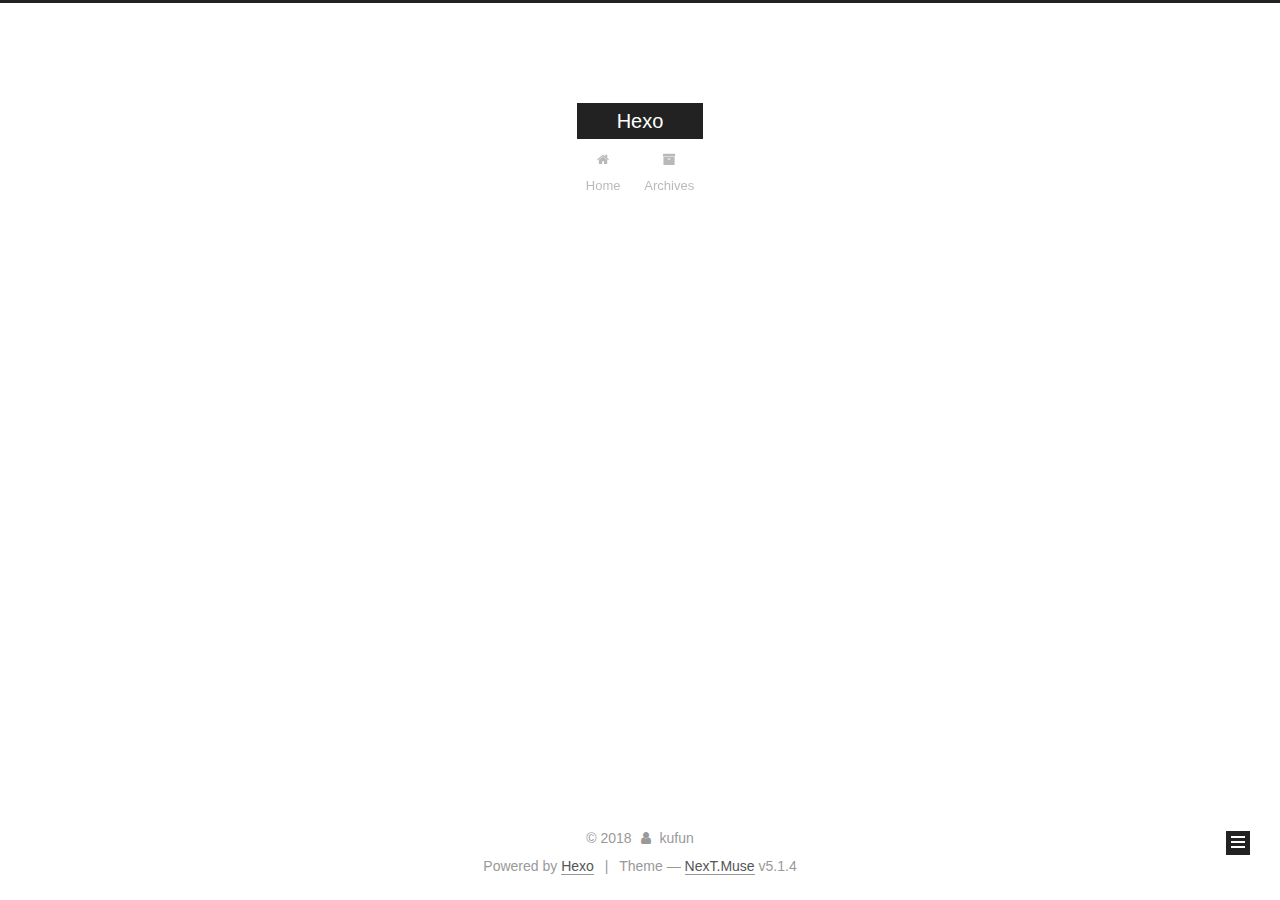
==== commit ec882655: "Site updated: 2018-07-03 23:33:45" ====
--- a/archives/index.html
+++ b/archives/index.html
@@ -227,7 +227,7 @@
         
           
         
-        Um..! 1 post. Keep on posting.
+        Um..! 2 posts in total. Keep on posting.
       </span>
 
       
@@ -241,6 +241,43 @@
           <div class="collection-title">
             <h1 class="archive-year" id="archive-year-2018">2018</h1>
           </div>
+        
+        
+
+        
+
+  <article class="post post-type-normal" itemscope itemtype="http://schema.org/Article">
+    <header class="post-header">
+
+      <h2 class="post-title">
+        
+            <a class="post-title-link" href="/2018/07/03/hello-github/" itemprop="url">
+              
+                <span itemprop="name">Untitled</span>
+              
+            </a>
+        
+      </h2>
+
+      <div class="post-meta">
+        <time class="post-time" itemprop="dateCreated"
+              datetime="2018-07-03T23:32:01+08:00"
+              content="2018-07-03" >
+          07-03
+        </time>
+      </div>
+
+    </header>
+  </article>
+
+
+
+      
+
+        
+        
+        
+
         
         
 
@@ -325,7 +362,7 @@
               
                 <a href="/archives/">
               
-                  <span class="site-state-item-count">1</span>
+                  <span class="site-state-item-count">2</span>
                   <span class="site-state-item-name">posts</span>
                 </a>
               </div>
--- a/css/main.css
+++ b/css/main.css
@@ -1822,7 +1822,7 @@
   width: 4px;
   height: 4px;
   border-radius: 50%;
-  background: #a3c7ee;
+  background: #e2ffbe;
 }
 .links-of-blogroll {
   font-size: 13px;
